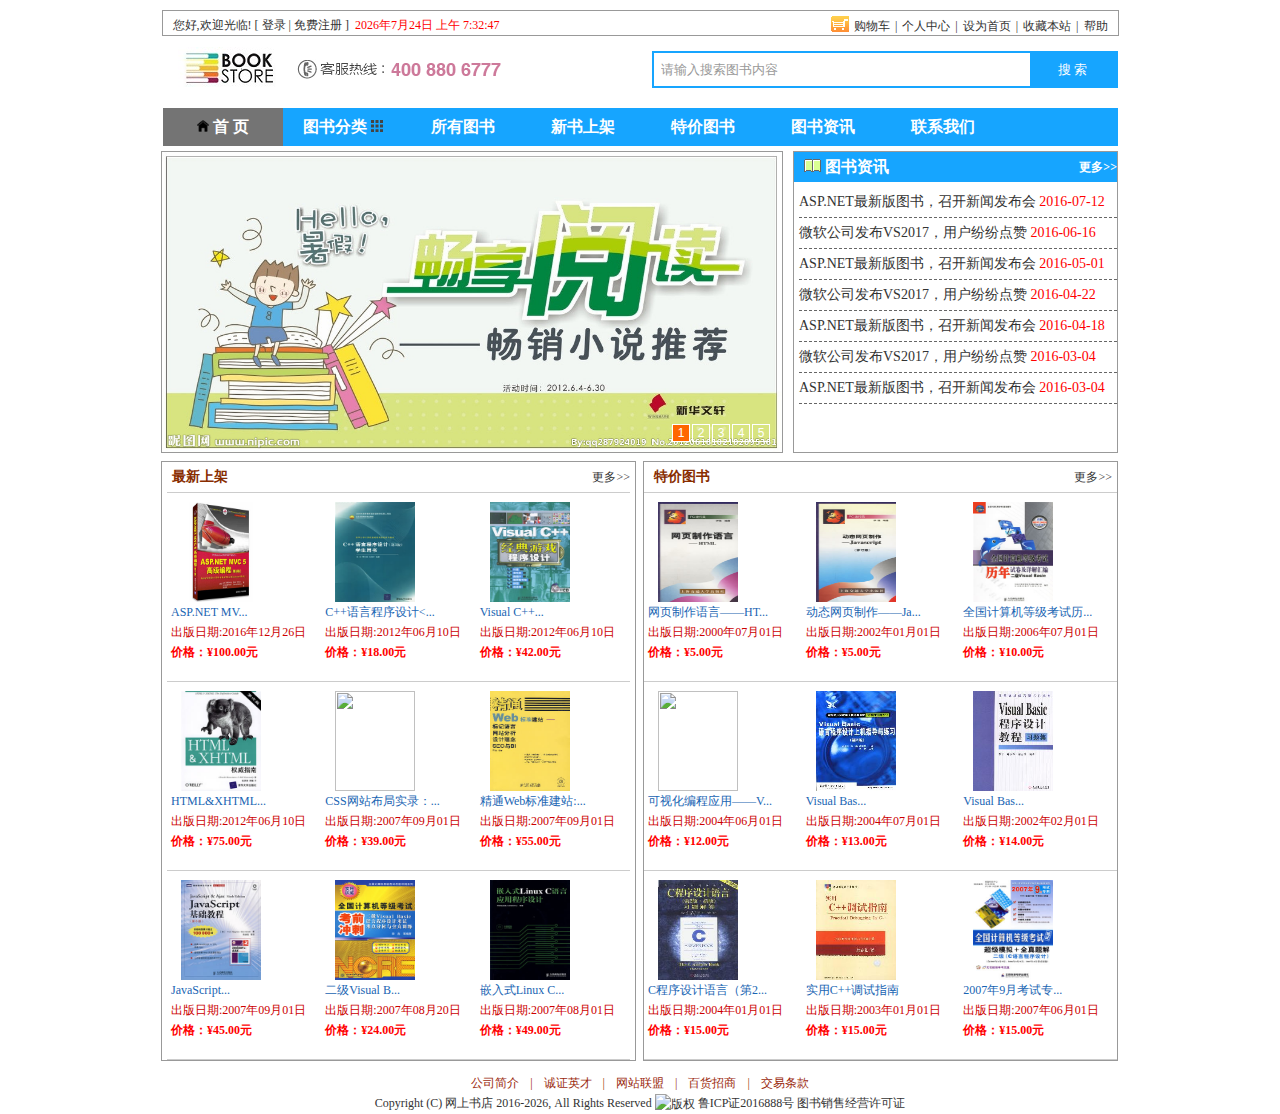
==== Web/WebPages/index.html @ 503fbe56 "添加项目文件。" ====
<!DOCTYPE html>
<html xmlns="http://www.w3.org/1999/xhtml">
<head><meta http-equiv="Content-Type" content="text/html; charset=utf-8" /><title>
	网上书店
</title><link href="css/global.css" rel="stylesheet" />
<link href="css/layout.css" rel="stylesheet" />
<link href="css/template.css" rel="stylesheet" />
<link href="css/focuspic.css" rel="stylesheet" />
    <script src="js/jquery-1.9.1.js"></script>
    <script src="js/public.js"></script>
    <script src="js/focus.js"></script>
</head>
<body onload="startclock();">
    <form method="post" action="./Index.html" id="form1">
<div class="aspNetHidden">
<input type="hidden" name="__VIEWSTATE" id="__VIEWSTATE" value="Rk6wDS6tFexE5WUUmpkBrmFbFBO99RoszvralTQnjENd/AnwE0eFi883uGHGoHn3DxDydM6TMC4xve4gD5dReLS0OF2QzwZqUfjLgzWxKrpeFnRUkF8J2WGseBR4htUofUn4LiPMSEnzkF5HEbQVHwUq3SxTE2staXUEyC9jH/p9XzXwBZfOnkvAY1ZOTGLrL+CI8N4vyNzqoO9TzzbWvaaQVLj0Kt53Phlis/oZcjKICPtW74YcG9XrwkmSpyhj49Dxuf9sd7jY4A3Ct6d5V/S9wr8/ms7tvgvRfgd9e4hAId1noToGC5iAgsDo3tcmcnYn2l5mcFgcOC1tqJIwr2Qy2g5U2SgujiOyeCx95pKSJ2gYUXplE1RPD5XAKxrtG/6TtoWHhRaqczg6LX+Ev3r/4EJ3r9cb+L6Q6Ulm4pVJgt+fSFjAs0ugbdUzRa3OeZCaHO8bZwZriHjmsWcgAlT4kFBMz8HSsX3JDi1pFFBc9WY9kWKO5EzPkl+EmRHYA3Xl95VlauFc8RuAhpmgYkoC9kN6kOxPXEzeotEyecjJPKMHT2UhzJueoIZnIF/phBv622s9S2lkZ0WTtHutT7EdBBRP3xKvDYNkUk/shBpWno1hBk2bD1cPECtahLX4M6TRoh7E+h4CaI7vS1ta4uIfU2n9wMHgBCQ0SO4zM3Q0hBVHqugSn/[base64]/9O4G8yFl68b62idWs6jKQoVKgkz6OL6W3boZywtTXxF8Xx8djon6IIOOSd7ULN9fivovK09OnjtgwWwjEPOt10bWVYyZgmq80PfMDciD/PjBeyH4C7peCGBicJ5WmdyUzCr0uVh6uF/KsTXRrtfIGVACdQ+kWqdf+B7eqJEyeGZf13u6ifVt+gYGv5la0y4tSlr7BBffRKhsCQ0TX+eM0ihVh99DxijqrfQ4W6fumfLlN2conmborntT3jbM1EbLqwgh1jkn/A0SU30/LY7krMok9FTBUIwY9fqkfM00R/xHXescIprr5OcqARHg9MB0Wqpw5BPRRme4YGY+DPdBSoB2AsvkQiqc3c49QQRCQrEKUANLw3G79IDGeIQRPxE/[base64]/89pKxl3Xx/qmS/Y3T6no7k+aMTZMzm/Px0dOXXFI03kNIV1YOgR58OwdPCfOeV67IS08sfgmkYRANDZJoe+IxTj4+00rU11I0UvmPjv9Bz0KJPxramwO8d85AHUJdLbYg6qmteHRXn6fY6/1uRqtxM54szMs0orZ1ucWFulAg7e2aKC06OmGKgQKqT73btAunautI273fPaphsRs0+DbjtkMBiVt9jwa0ciYRoj8iPYYe4P33pSW3pSkJphnitg6/i01iuv2Wjv53WYVjbk+RIKGNdf8dJ7AaS+aQnni1zUnGO+ik5BT6+5vDQXxhjbeNNAMDvv1dwtTS1W2NfUm1QO/vXUqpYJPdBQt2IGhZ1L3am9RADrcW331eWWvURmcqFCsmdEBetxtd9Ix3T2cyokF6VzTttswuBGa8Cswa0Ul/xEQMjFLVxDxWmBw1Q+ge81sJb9IRT7GB6BVoUWppQmF5Kb1Qg1NoBheq4D7taHh/ssttesnHORkZX97Okm41ewSK2JYHMzTEZjY4jOXTUD3ShlmZBi2Dju/uf7KUd6wwe+M07GxLVCJiSg//MZzChMdkCMdDmuxafUHRTaRVoxN6vQgbd8KmDTcQk2LS9AezsEhCO7cLCLnoHNGzZcdbrdOyfXTQaLl/f1IYJjSwvlBzoVywJqUdsHJSn53DdT//b44YNsDJMVE7AZralQSpgT60NPwGny26uWxQApqCFr3g1WQKk+QBvz1xS4t8YVeG1ae5XBOfbR88w4izj/GhVJpu6j5Uik9uNQYwWeClEERXDUNxZByKVQHGru0RMmNiJJQTg27xkoretslStL+Ik3NOYNxLWgjeeFNgN4LtN4O1lyI7fLTUhv/M5DkARySIbh6ri21l1ShE4SGCBg3f7XU/cwwziubBbAnwA7LnwDr4Wt0M7pykd4CHNJTPMCOWoAm+a22P9Af1vJ3ap2TQM6fau6CW7lAHJZgaZv5NL3gYuyWgkphEPRgBgLfaO+8x/q5y0GkcsD7/dPn3xoZHlrJzreRgM76Oc7+w15tTUngNCSxrWKxAq/7Vt3jhLmRxRMPy8k83JpjKJZZczDpt7F+m3dKmuZRVpMU/svW7NRsphvCjh9tDDrzYa3uf9sYrekB0nbsoUzOC0XABDh0YxG16pz7Hn8qJ24MJpdxpA/tvx/bNgSrZAPxUhAc8OP+Pot4vNcIfbiZcLV23DHzL4QWNYmgmfZKWZwomNXMJnvDg429blf0AXgrYn/itKnzVjOiMGFP8gjLuaTpfA/q12+12/lvzbx/+NnJiQ06fu/T3g+j9OcyJSVubbzSP/[base64]" />
</div>

        <div id="header">
            
<link href="css/global.css" rel="stylesheet" />
<link href="css/layout.css" rel="stylesheet" />
<link href="css/template.css" rel="stylesheet" />
<link href="css/focus.css" rel="stylesheet" />
<script src="js/jquery-1.9.1.js"></script>
<script src="js/public.js"></script>
<script type="text/javascript">
    function displaySubMenu(li) {
        //var subMenu = li.getElementsByTagName("ul")[0];
        var subMenu = document.getElementById("category");
        subMenu.style.display = "block";
    }
    function hideSubMenu(li) {
        //var subMenu = li.getElementsByTagName("ul")[0];
        var subMenu = document.getElementById("category");
        subMenu.style.display = "none";
    }
</script>
<div class="header_top">
    <div class="header_top_left">
        <span id="header1_lblUser" style="color:Red;"></span>
        您好,欢迎光临! [ <a href="UserLogin.html" id="header1_show" target="_parent">登录 |</a> <a href="UserRegister.html">免费注册 </a>]
                       <span>&nbsp;<label id="lblTime" style="color: red;"></label></span>
    </div>
    <div class="header_top_right">
        <ul>
            <li><a href="#" target="_self">帮助</a></li>
            <li>|</li>
            <li><a href="javascript:void(0)" onclick="SetHome(this,window.location)">收藏本站</a></li>
            <li>|</li>
            <li><a href="javascript:void(0)" onclick="shoucang(document.title,window.location)">设为首页</a></li>
            <li>|</li>
            <li><a href="UserRoom.html" target="_blank">个人中心</a></li>
            <li>|</li>
            <li><a href="BookCar.html">购物车</a></li>
            <li>
                <img src="img/dd_header_shop.gif" alt="shopping" /></li>
        </ul>
    </div>
</div>
<div class="header_search">
    <div class="logo">
        <ul>
            <li><a href="Index.html">
                <img src="img/logo3.jpg" /></a></li>
            <li class="logo_tel">
                <img src="img/bg_01.gif" /></li>
        </ul>
    </div>
    <div class="search">
        <div class="search_area">
            <input type="submit" name="header1$btnSearch" value="搜 索" id="header1_btnSearch" class="btn_search" />
            <div class="search_select">
                <span class="icon-search"></span>
            </div>
            <input name="header1$txtKeyword" type="text" id="header1_txtKeyword" value="请输入搜索图书内容" data-default="请输入搜索图书内容" onblur="checkInputBlur($(this))" onfocus="checkInputFocus($(this))" class="search_input" />
        </div>
    </div>
</div>
<div id="nav" class="nav">
    
    <div class='nav_main'>
        <ul id="navigation">
            <li><a href="Index.html" class="current"><img  src="img/home142.png" style=" width:auto; height:12px"/> 首 页</a></li>
            <li onmouseover="displaySubMenu()" onmouseout="hideSubMenu()">
               <a>图书分类 <img  src="img/thumbnails.png" style=" width:auto; height:12px"/></a> 
                <ul id="category">
                    <table id="header1_dlCate" cellspacing="0" style="border-collapse:collapse;">
	<tr>
		<td>
                            <div class="book_cate">
                                <li><a href='CategoryList.html?categoryId=1'>
                                    C#高级编程1</a></li>
                            </div>
                        </td><td>
                            <div class="book_cate">
                                <li><a href='CategoryList.html?categoryId=15'>
                                    C C+</a></li>
                            </div>
                        </td><td>
                            <div class="book_cate">
                                <li><a href='CategoryList.html?categoryId=16'>
                                    VB Script</a></li>
                            </div>
                        </td>
	</tr><tr>
		<td>
                            <div class="book_cate">
                                <li><a href='CategoryList.html?categoryId=17'>
                                    计算机等级考试1</a></li>
                            </div>
                        </td><td>
                            <div class="book_cate">
                                <li><a href='CategoryList.html?categoryId=20'>
                                    计算机理论</a></li>
                            </div>
                        </td><td>
                            <div class="book_cate">
                                <li><a href='CategoryList.html?categoryId=21'>
                                    Java </a></li>
                            </div>
                        </td>
	</tr><tr>
		<td>
                            <div class="book_cate">
                                <li><a href='CategoryList.html?categoryId=22'>
                                    HTML XML</a></li>
                            </div>
                        </td><td>
                            <div class="book_cate">
                                <li><a href='CategoryList.html?categoryId=25'>
                                    .NET</a></li>
                            </div>
                        </td><td>
                            <div class="book_cate">
                                <li><a href='CategoryList.html?categoryId=27'>
                                    网站开发</a></li>
                            </div>
                        </td>
	</tr><tr>
		<td>
                            <div class="book_cate">
                                <li><a href='CategoryList.html?categoryId=29'>
                                    ASP.NET</a></li>
                            </div>
                        </td><td>
                            <div class="book_cate">
                                <li><a href='CategoryList.html?categoryId=31'>
                                    JSP</a></li>
                            </div>
                        </td><td>
                            <div class="book_cate">
                                <li><a href='CategoryList.html?categoryId=38'>
                                    电子商务</a></li>
                            </div>
                        </td>
	</tr>
</table>
                </ul>

            </li>
            <li> <a href="BookList.html">所有图书</a></li>
            <li><a href="BookList.html?type=1">新书上架</a></li>
            <li><a href="BookList.html?type=2">特价图书</a></li>
            <li><a href="#">图书资讯</a></li>
            <li><a href="#">联系我们</a></li>
        </ul>
        <span class='icon_hot'></span>
    </div>
</div>

        </div>
        <!--网站中间内容开始-->
        <div id="main">
            <div class="main_first">
                <!--左侧菜单开始-->
                
                <!--滚动图片开始-->
                
                <div id="box">
                    <ul id="list">
                        <li><a href="#">
                            <img style="width: 620px; height: 300px" src="img/book1.jpg" /></a></li>
                        <li><a href="#">
                            <img style="width: 620px; height: 300px" src="img/book2.jpeg" /></a></li>
                        <li><a href="#">
                            <img style="width: 620px; height: 300px" src="img/book3.jpg" /></a></li>
                        <li><a href="#">
                            <img style="width: 620px; height: 300px" src="img/book4.jpg" /></a></li>
                        <li><a href="#">
                            <img style="width: 620px; height: 300px" src="img/book5.jpg" /></a></li>
                    </ul>
                    <ul id="num">
                        <li class="active">1</li>
                        <li>2</li>
                        <li>3</li>
                        <li>4</li>
                        <li>5</li>
                    </ul>
                </div>
                <!--右侧新闻开始-->
                <div id="silder">
                    <div class="news_list">
                        <div class="news_list_bg">
                            <img src="img/dd_book_cate_icon.gif" alt="新闻" />
                            图书资讯
                            <a href="#" style="float: right; font-size: 12px; color: white">更多>></a>
                        </div>
                        <div class="new_content">
                            <ul>
                                <li><a href="#">ASP.NET最新版图书，召开新闻发布会</a> <span>2016-07-12</span></li>
                                <li><a href="#">微软公司发布VS2017，用户纷纷点赞</a> <span>2016-06-16</span></li>
                                <li><a href="#">ASP.NET最新版图书，召开新闻发布会</a> <span>2016-05-01</span></li>
                                <li><a href="#">微软公司发布VS2017，用户纷纷点赞</a> <span>2016-04-22</span></li>
                                <li><a href="#">ASP.NET最新版图书，召开新闻发布会</a> <span>2016-04-18</span></li>
                                <li><a href="#">微软公司发布VS2017，用户纷纷点赞</a> <span>2016-03-04</span></li>
                                <li><a href="#">ASP.NET最新版图书，召开新闻发布会</a> <span>2016-03-04</span></li>
                            </ul>
                        </div>
                    </div>
                </div>
            </div>
            <div class="main_second">
                <div class="main_second_left">
                    <div class="book_sort">
                        <div class="book_new">
                            <div class="book_left">最新上架</div>
                            <div class="book_right"><a href="BookList.html?type=1">更多>></a></div>
                        </div>

                        <div class="book_class">
                            <table id="dlNewsBook" cellspacing="0" cellpadding="4" align="Center" rules="rows" style="color:Black;background-color:White;border-color:#CCCCCC;border-width:1px;border-style:None;border-collapse:collapse;">
	<tr>
		<td>
                                    <dl id="bookNew">
                                        <dt>
                                            <img style="width: 80px; height: 100px" src='img/BookCovers/20161212461.jpg' alt="" />
                                        </dt>
                                        <dd>
                                            <a href='BookDetails.html?bookId=6091'> <span class="book_title">ASP.NET MV...</span></a>
                                            <br />
                                            <span class="book_publish">出版日期:2016年12月26日</span><br /><span style="color: red; font-weight: bold">价格：¥100.00元</span>
                                        </dd>
                                    </dl>
                                    </div>
                                </td><td>
                                    <dl id="bookNew">
                                        <dt>
                                            <img style="width: 80px; height: 100px" src='img/BookCovers/9787302085751.jpg' alt="" />
                                        </dt>
                                        <dd>
                                            <a href='BookDetails.html?bookId=5019'> <span class="book_title">C++语言程序设计<...</span></a>
                                            <br />
                                            <span class="book_publish">出版日期:2012年06月10日</span><br /><span style="color: red; font-weight: bold">价格：¥18.00元</span>
                                        </dd>
                                    </dl>
                                    </div>
                                </td><td>
                                    <dl id="bookNew">
                                        <dt>
                                            <img style="width: 80px; height: 100px" src='img//BookCovers/9787115137531.jpg' alt="" />
                                        </dt>
                                        <dd>
                                            <a href='BookDetails.html?bookId=5020'> <span class="book_title">Visual C++...</span></a>
                                            <br />
                                            <span class="book_publish">出版日期:2012年06月10日</span><br /><span style="color: red; font-weight: bold">价格：¥42.00元</span>
                                        </dd>
                                    </dl>
                                    </div>
                                </td>
	</tr><tr>
		<td>
                                    <dl id="bookNew">
                                        <dt>
                                            <img style="width: 80px; height: 100px" src='img//BookCovers/9787302146933.jpg' alt="" />
                                        </dt>
                                        <dd>
                                            <a href='BookDetails.html?bookId=5493'> <span class="book_title">HTML&XHTML...</span></a>
                                            <br />
                                            <span class="book_publish">出版日期:2012年06月10日</span><br /><span style="color: red; font-weight: bold">价格：¥75.00元</span>
                                        </dd>
                                    </dl>
                                    </div>
                                </td><td>
                                    <dl id="bookNew">
                                        <dt>
                                            <img style="width: 80px; height: 100px" src='../Images/BookCovers/9787030193421.jpg' alt="" />
                                        </dt>
                                        <dd>
                                            <a href='BookDetails.html?bookId=5253'> <span class="book_title">CSS网站布局实录：...</span></a>
                                            <br />
                                            <span class="book_publish">出版日期:2007年09月01日</span><br /><span style="color: red; font-weight: bold">价格：¥39.00元</span>
                                        </dd>
                                    </dl>
                                    </div>
                                </td><td>
                                    <dl id="bookNew">
                                        <dt>
                                            <img style="width: 80px; height: 100px" src='img//BookCovers/9787115165367.jpg' alt="" />
                                        </dt>
                                        <dd>
                                            <a href='BookDetails.html?bookId=5279'> <span class="book_title">精通Web标准建站:...</span></a>
                                            <br />
                                            <span class="book_publish">出版日期:2007年09月01日</span><br /><span style="color: red; font-weight: bold">价格：¥55.00元</span>
                                        </dd>
                                    </dl>
                                    </div>
                                </td>
	</tr><tr>
		<td>
                                    <dl id="bookNew">
                                        <dt>
                                            <img style="width: 80px; height: 100px" src='img/BookCovers/9787115163592.jpg' alt="" />
                                        </dt>
                                        <dd>
                                            <a href='BookDetails.html?bookId=5860'> <span class="book_title">JavaScript...</span></a>
                                            <br />
                                            <span class="book_publish">出版日期:2007年09月01日</span><br /><span style="color: red; font-weight: bold">价格：¥45.00元</span>
                                        </dd>
                                    </dl>
                                    </div>
                                </td><td>
                                    <dl id="bookNew">
                                        <dt>
                                            <img style="width: 80px; height: 100px" src='img/BookCovers/9787508448176.jpg' alt="" />
                                        </dt>
                                        <dd>
                                            <a href='BookDetails.html?bookId=6073'> <span class="book_title">二级Visual B...</span></a>
                                            <br />
                                            <span class="book_publish">出版日期:2007年08月20日</span><br /><span style="color: red; font-weight: bold">价格：¥24.00元</span>
                                        </dd>
                                    </dl>
                                    </div>
                                </td><td>
                                    <dl id="bookNew">
                                        <dt>
                                            <img style="width: 80px; height: 100px" src='img/BookCovers/9787115162304.jpg' alt="" />
                                        </dt>
                                        <dd>
                                            <a href='BookDetails.html?bookId=5041'> <span class="book_title">嵌入式Linux C...</span></a>
                                            <br />
                                            <span class="book_publish">出版日期:2007年08月01日</span><br /><span style="color: red; font-weight: bold">价格：¥49.00元</span>
                                        </dd>
                                    </dl>
                                    </div>
                                </td>
	</tr>
</table>
                        </div>
                    </div>
                </div>
                <div class="main_second_right">
                    <div class="main_second_left">
                        <div class="book_sort">
                            <div class="book_new">
                                <div class="book_left">特价图书</div>
                                <div class="book_right"><a href="BookList.html?type=2">更多>></a></div>
                            </div>
                            <div id="bookList1">
                                <table id="dlSpecialBook" cellspacing="0" cellpadding="4" align="Center" rules="rows" style="color:Black;background-color:White;border-color:#CCCCCC;border-width:1px;border-style:None;border-collapse:collapse;">
	<tr>
		<td>
                                        <dl id="bookNew">
                                            <dt>
                                               <img style="width: 80px; height: 100px" src='img/BookCovers/9787313024855.jpg' alt="" /></a>
                                            </dt>
                                            <dd>
                                                <a href='BookDetails.html?bookId=5514'> <span class="book_title">网页制作语言——HT...</span></a>
                                                <br />
                                                <span class="book_publish">出版日期:2000年07月01日</span><br /><span style="color: red; font-weight: bold">价格：¥5.00元</span></dd>
                                        </dl>
                                    </td><td>
                                        <dl id="bookNew">
                                            <dt>
                                               <img style="width: 80px; height: 100px" src='img/BookCovers/9787313024787.jpg' alt="" /></a>
                                            </dt>
                                            <dd>
                                                <a href='BookDetails.html?bookId=5844'> <span class="book_title">动态网页制作——Ja...</span></a>
                                                <br />
                                                <span class="book_publish">出版日期:2002年01月01日</span><br /><span style="color: red; font-weight: bold">价格：¥5.00元</span></dd>
                                        </dl>
                                    </td><td>
                                        <dl id="bookNew">
                                            <dt>
                                               <img style="width: 80px; height: 100px" src='img/BookCovers/9787115149046.jpg' alt="" /></a>
                                            </dt>
                                            <dd>
                                                <a href='BookDetails.html?bookId=6001'> <span class="book_title">全国计算机等级考试历...</span></a>
                                                <br />
                                                <span class="book_publish">出版日期:2006年07月01日</span><br /><span style="color: red; font-weight: bold">价格：¥10.00元</span></dd>
                                        </dl>
                                    </td>
	</tr><tr>
		<td>
                                        <dl id="bookNew">
                                            <dt>
                                               <img style="width: 80px; height: 100px" src='img/ookCovers/9787115121585.jpg' alt="" /></a>
                                            </dt>
                                            <dd>
                                                <a href='BookDetails.html?bookId=5985'> <span class="book_title">可视化编程应用——V...</span></a>
                                                <br />
                                                <span class="book_publish">出版日期:2004年06月01日</span><br /><span style="color: red; font-weight: bold">价格：¥12.00元</span></dd>
                                        </dl>
                                    </td><td>
                                        <dl id="bookNew">
                                            <dt>
                                               <img style="width: 80px; height: 100px" src='img/BookCovers/9787120000196.jpg' alt="" /></a>
                                            </dt>
                                            <dd>
                                                <a href='BookDetails.html?bookId=6023'> <span class="book_title">Visual Bas...</span></a>
                                                <br />
                                                <span class="book_publish">出版日期:2004年07月01日</span><br /><span style="color: red; font-weight: bold">价格：¥13.00元</span></dd>
                                        </dl>
                                    </td><td>
                                        <dl id="bookNew">
                                            <dt>
                                               <img style="width: 80px; height: 100px" src='img/BookCovers/9787111098935.jpg' alt="" /></a>
                                            </dt>
                                            <dd>
                                                <a href='BookDetails.html?bookId=5983'> <span class="book_title">Visual Bas...</span></a>
                                                <br />
                                                <span class="book_publish">出版日期:2002年02月01日</span><br /><span style="color: red; font-weight: bold">价格：¥14.00元</span></dd>
                                        </dl>
                                    </td>
	</tr><tr>
		<td>
                                        <dl id="bookNew">
                                            <dt>
                                               <img style="width: 80px; height: 100px" src='img/BookCovers/9787111129431.jpg' alt="" /></a>
                                            </dt>
                                            <dd>
                                                <a href='BookDetails.html?bookId=4959'> <span class="book_title">C程序设计语言（第2...</span></a>
                                                <br />
                                                <span class="book_publish">出版日期:2004年01月01日</span><br /><span style="color: red; font-weight: bold">价格：¥15.00元</span></dd>
                                        </dl>
                                    </td><td>
                                        <dl id="bookNew">
                                            <dt>
                                               <img style="width: 80px; height: 100px" src='img/BookCovers/9787560928906.jpg' alt="" /></a>
                                            </dt>
                                            <dd>
                                                <a href='BookDetails.html?bookId=5052'> <span class="book_title">实用C++调试指南</span></a>
                                                <br />
                                                <span class="book_publish">出版日期:2003年01月01日</span><br /><span style="color: red; font-weight: bold">价格：¥15.00元</span></dd>
                                        </dl>
                                    </td><td>
                                        <dl id="bookNew">
                                            <dt>
                                               <img style="width: 80px; height: 100px" src='img/BookCovers/9787894871596.jpg' alt="" /></a>
                                            </dt>
                                            <dd>
                                                <a href='BookDetails.html?bookId=5091'> <span class="book_title">2007年9月考试专...</span></a>
                                                <br />
                                                <span class="book_publish">出版日期:2007年06月01日</span><br /><span style="color: red; font-weight: bold">价格：¥15.00元</span></dd>
                                        </dl>
                                    </td>
	</tr>
</table>
                            </div>
                        </div>
                    </div>
                </div>
            </div>
        </div>
        <div style="clear: both; height: 20px"></div>
        <!--网站底部内容开始-->
        <div id="footer">
            
<link href="css/global.css" rel="stylesheet" />
    <link href="css/layout.css" rel="stylesheet" />
    <link href="css/template.css" rel="stylesheet" />
    <link href="css/focus.css" rel="stylesheet" />
    <script src="js/jquery-1.9.1.js"></script>
    <script src="js/public.js"></script>
<div class="footer_top"><a href="#" target="_parent" class="footer_dull_red">公司简介</a> | <a href="#" target="_parent" class="footer_dull_red">诚证英才</a> | <a href="#" target="_parent" class="footer_dull_red">网站联盟</a> | <a href="#" target="_parent" class="footer_dull_red">百货招商</a> | <a href="#" target="_parent" class="footer_dull_red">交易条款</a></div>
<div class="footer_end">
    Copyright (C) <a href="#" target="_blank">网上书店</a> 2016-2026, All Rights Reserved 
                <img src="#" alt="版权" style="vertical-align: middle;" />
    鲁ICP证2016888号 图书销售经营许可证
</div>

        </div>
    
<div class="aspNetHidden">

	<input type="hidden" name="__VIEWSTATEGENERATOR" id="__VIEWSTATEGENERATOR" value="3885C23E" />
	<input type="hidden" name="__EVENTVALIDATION" id="__EVENTVALIDATION" value="xjLtRfi/R91StKrsCo1TTJwNX78H3MVRq9TDpCXUXVfcxw6rg+zIaOJKnqifM0aWKURSzgvCs0rO2foy98ZlXbDOuVj3ZDwT/6F6GFzbhhcWm5AUPo0+TCmI/V/9/rSh8FG8vAFgMu/6NEZnsMchTg==" />
</div></form>

<!-- Visual Studio Browser Link -->
<script type="application/json" id="__browserLink_initializationData">
    {"appName":"Firefox","requestId":"776b151488cd410fa7df3f2773ed0883"}
</script>
<script type="text/javascript" src="http://localhost:16604/684f63152dfd463dab384f72747561d2/browserLink" async="async"></script>
<!-- End Browser Link -->

</body>
</html>
---- Web/WebPages/css/global.css ----
﻿body {
    margin: 0px;
    padding: 0px;
    font-size: 12px;
    line-height: 20px;
    color: #333;
}

ul, li, ol, h1, dl, dd {
    list-style: none;
    margin: 0px;
    padding: 0px;
}

a {
    color: #333333;
    text-decoration: none;
}

    a:hover {
        color: #333333;
        text-decoration: underline;
    }
img {
border:0px;
}
.blue {
color:#1965b3;
text-decoration:none;
}
.blue:hover {
color:#1965b3;
text-decoration:underline;
}

#header, #main, #footer {
width:960px;
margin:0px auto;
clear:both;
float:none;
}
#main {
position:relative; z-index:2;
    /*top: 0px;
    left: 0px;*/
}
---- Web/WebPages/css/layout.css ----
﻿@charset "gb2312";

.main_first {
    height: 250px;
    position: relative;
    width: 960px;
    margin: 0px auto;
    clear: both;
    float: none;
}

.main_second {
    position: relative;
    width: 960px;
    margin: 0px auto;
    clear: both;
    float: none;
    top: 8px;
    left: 0px;
}

#catList, #content, #silder {
    float: left;
}

#catList {
    width: 180px;
    height: 250px;
    margin-right: 5px;
    margin-left:5px;
    margin-top: 5px;
}

#content {
    width: 540px;
    margin-right: 10px;
}

#silder {
    width: 325px;
    margin-left: 5px;
    margin-right: 0px;
    margin-top: 5px;
    height: 300px;
}

.book_sort {
    border: solid 1px #999;
    /*margin-bottom: 10px;*/
}

.book_sort_bg {
    background-color: #16a5ff;
    padding-left: 10px;
    color: #fff;
    font-size: 16px;
    height: 30px;
    font-weight: bold;
    line-height: 30px;
    width: 168px;
}

.book_sort_content {
    padding: 5px 0px 0px 5px;
    height: 220px;
}

.book_sort_allcontent {
    padding: 5px 0px 0px 5px;
    height: auto;
}

.book_cate {
    padding: 10px 0px 0px 10px;
    font-size:14px;
    font-weight: bold;
    border-bottom: dashed 1px #999;
    text-align:center;
}
.book_cate  {
    
    }

.news_list {
    border: solid 1px #999;
    margin-bottom: 10px;
}

.news_list_bg {
    background-color: #16a5ff;
    padding-left: 10px;
    color: #fff;
    font-size: 16px;
    height: 30px;
    font-weight: bold;
    line-height: 30px;
}

.new_content {
    padding: 5px 0px 0px 5px;
    font-size:14px;
    height: 265px;
}
.new_content li {
    line-height:30px;
    border-bottom: 1px dashed #666;
    }
.new_content li span {
    color:red;    
}
.main_second_left {
    float: left;
    margin-left:1px;
    margin-right:5px;
    width: 475px;
}

.main_second_right {
    float: right;
    /*margin-left:0px;*/
    margin-right:3px;
    width: 475px;
}

.book_new {
    background-image: url(../images/dd_book_bg.jpg);
    background-repeat: repeat-x;
    height: 25px;
    line-height: 30px;
    clear: both;
}

.book_left {
    margin: 0px 50px 0px 10px;
    color: #882D00;
    font-size: 14px;
    font-weight: bold;
    float: left;
}

.book_right {
    float: right;
    margin-right: 5px;
}

.book_class {
    clear: both;
    margin: 0px 5px 0px 5px;
}

#bookNew {
 height:180px;
}
#bookNew dt {
    float: left;
    width: 100px;
    margin-top: 5px;
    height:100px;
    text-align: center;
}

#bookNew dd {
    float: left;
    width: 145px;
    margin: 0px 0px 5px 0px;
}

.book_title {
    color: #1965b3;
    font-size: 12px;
    height:70px;
}

.book_publish {
    color: #C00;
}


/*网页版权部分样式开始*/
.footer_top, .footer_end {
    width: 800px;
    margin: 0px auto 0px auto;
    clear: both;
    text-align: center;
}

.footer_top {
    color: #9B2B0F;
}

.footer_dull_red, .footer_dull_red:hover {
    color: #9B2B0F;
    margin: 0px 8px 0px 8px;
}
/*网页版权部分样式结束*/

.main_left {
    clear: both;
    float: left;
    width: 180px;
    height: auto;
    margin: 5px 5px auto 5px;
}

.main_right {
    float: right;
    width: 770px;
    height: auto;
    margin-top: 5px;
}

/*----------------BookList页面----------------*/


.current_place {
    float: left;
    /*padding-left:5px;*/
    clear: both;
    height: 30px;
}

.bookList {
    border: solid 1px #999;
    float: left;
    width: 765px;
    height: auto;
}

.bookList_sort {
    background-color: #f9f9f9;
    border-bottom: 1px solid #eaeaea;
    height: 38px;
    position: relative;
    padding-left: 20px;
    margin-top: 0px;
}

    .bookList_sort ul {
        /*line-height:38px;*/
    }

    .bookList_sort li {
        float: left;
        margin-left: 5px;
        padding-left: 10px;
        line-height: 38px;
    }

.bookList_content {
    /*border: solid 1px #a1a1a1;*/
    width: 765px;
    margin-top: 5px;
    margin-bottom: 5px;
}

.bookList_paging {
    width: 765px;
    /*margin-top:5px;*/
    margin-bottom: 5px;
}

.bookList_content_left {
    width: 120px;
    text-align: center;
    float: left;
}

.bookList_content_right {
    float: right;
    width: 630px;
}

.bookList_content_bookTitle {
    border-bottom: dashed 1px #666;
}

.blue_size {
    color: #1965b3;
    font-size: 14px;
    text-decoration: none;
}

.bookList_content_bottom {
    border-bottom: 1px solid #666;
    clear: both;
    margin-bottom: 10px;
}

.bookList_content_dd dd {
    float: right;
    padding-right: 10px;
    margin-bottom: 5px;
}

/*----------------BookDetails页面----------------*/

.bookDetail_content_left {
    width: 180px;
    text-align: center;
    float: left;
}

.bookDetail_content_right {
    float: right;
    width: 570px;
    font-size: 14px;
}

/*bookDetail_content_right ul li {
line-height:35px;
}*/

#bookDetail_l1, #bookDetail_l2 {
    line-height: 35px;
}

#bookDetail_l3, #bookDetail_l4, #bookDetail_l5 {
    clear: both;
}

    #bookDetail_l3 li, #bookDetail_l4 li, #bookDetail_l5 li {
        float: left;
        /*height: 16px;*/
        line-height: 35px;
        width: 200px;
    }

        #bookDetail_l3 li:nth-child(2) {
            padding-left: 100px;
        }

        #bookDetail_l4 li:nth-child(2) {
            padding-left: 100px;
        }

        #bookDetail_l5 li:nth-child(2) {
            padding-left: 100px;
        }

#bookDetail_l6 {
    clear: both;
    float: right;
    padding-right: 20px;
}

.bookDetail_size {
    color: #1965b3;
    font-size: 14px;
    text-decoration: none;
}

.bookDetail_content_bottom {
    border-bottom: 1px solid #666;
    clear: both;
    margin-bottom: 10px;
}

.bookDetail_content_Descript_title {
    clear: both;
    float: left;
    padding-left: 5px;
    font-size: 14px;
    width: 760px;
    border-bottom: dashed 1px #666;
    overflow: hidden;
    margin-bottom: 10px;
}

.bookDetail_content_Descript_p {
    clear: both;
    padding-left: 10px;
}

/*.bookDetail_content_dd dd {
    float:right;
    padding-right:10px;
    margin-bottom:5px;
}*/

/*----------------BookCar页面----------------*/
#lbtnClear {
    text-decoration: none;
    color: red;
}

.bookCart_message {
    text-align: center;
    color: #ff8888;
    font-size: 14px;
}

.bookCart_totalprice {
    float: right;
}

.bookCart_totalCount {
    float: right;
    padding-right: 15px;
}

/*----------------BookCar页面----------------*/
.bookOrder {
    width: 765px;
    margin: 0 auto;
}

.bookOrder_content {
    width: 750px;
    margin: 15px auto;
    text-align: center;
    border-top: solid 4px #ecd5df;
    border-right: solid 4px #ecd5df;
    border-left: solid 4px #ecd5df;
}

    .bookOrder_content img {
        padding: 20px;
    }

    .bookOrder_content td {
        border-bottom: solid 4px #ecd5df;
    }
---- Web/WebPages/css/template.css ----
﻿@charset "gb2312";
.header_top, .header_middle, .header_search,.nav {
margin-left:auto;
margin-right:auto;
width:955px;
clear:both;
}
.header_top {
border:solid 1px #999;
background-image:url(../images/dd_header_bg.gif);
background-repeat:repeat-x;
height:24px;
margin-top:10px;
}
.header_top_left {
float:left;
width:460px;
padding-left:10px;
line-height:28px;
}
.header_top_right {
float:right;
padding-right:10px;
width:400px;
text-align:right;
}
.header_top_right li {
    float:right;
    margin-left:5px;
    margin-top:5px;
}
.logo {
    float:left;
    width:450px;
    margin-top:8px;
    padding-left:10px;
}
.logo li{
    float:left; 
    margin-left:5px;
    /*margin-top:8px;*/   
}
.logo li:nth-child(2) {
    margin-left:5px;
    margin-top:12px;
    }

.search {
    width:466px;
    float:right;
    margin-top:12px;
    margin-bottom:20px;
    padding-right:0px;
}
.search_area{height:33px; line-height:33px; border:2px solid #16a5ff; font-size:15px}
.search_input{height:31px; width:303px; margin-left:5px; border:0; font-family:"微软雅黑"; outline:0; line-height:31px; float:left; color:#999; *height:30px}
.btn_search{background-color:#16a5ff; border:0; color:#FFF; width:86px; height:33px; vertical-align:top; font-family:"微软雅黑"; float:right; outline:0; cursor:pointer}

.nav {
background-color:#16a5ff;
height:38px;
line-height:38px;
padding-left:0px;
}

#nav .nav_main{width:960px; margin:0 auto; position:relative;z-index:3;}

#navigation, #navigation li ul {list-style-type:none;}
#navigation li a {width:120px; height:100%; display:block; font-size:16px; font-weight:bold; color:#FFF; text-align:center; float:left; transition:background-color .2s linear 0s;}
#navigation li a.current,#navigation li a:hover {background-color:#747474; text-decoration:none;padding-left:0px;}
#navigation li ul li a:hover { 
color:#fff; 
background:#6b839c; 
} 
#navigation li ul { 
display:none; 
position:absolute; 
top:38px; 
left:120px; 
margin-top:1px; 
width:auto; 
border: solid 1px #999;
background:#FFF; 
}
#navigation li ul li a {
  color:gray;
  font-size:14px;
 font-style:initial;
    }

#nav .icon_hot {background:url("../images/hot.png") no-repeat scroll 0 0; width:21px; height:12px; display:inline-block; position:absolute; left:530px; top:-3px}
/*#nav .nav_main a{width:120px; height:100%; display:block; font-size:16px; font-weight:bold; color:#FFF; text-align:center; float:left; transition:background-color .2s linear 0s}
#nav .nav_main a.current,#nav .nav_main a:hover{background-color:#747474; text-decoration:none;padding-left:0px}
#nav .icon_hot {background:url("../images/hot.png") no-repeat scroll 0 0; width:21px; height:12px; display:inline-block; position:absolute; left:530px; top:-3px}*/
---- Web/WebPages/css/focuspic.css ----
/** {margin:0px; padding:0px; list-style: none;}*/
#box {width:620px; height:300px; background:#fff; margin-right: 5px; margin-left:1px; margin-top: 5px; border:solid 1px #999; float: left; position: relative; overflow: hidden;z-index:5000;}
#list {position:absolute; left:0; top:0;}
#list li {width:620px; height:300px; cursor: pointer;}
#num {position: absolute; right:10px; bottom:10px;}
#num li {width:16px; height:16px; float:left; margin-right:2px; color:#fff; cursor: pointer; font-size: 12px; font-family:'Arial'; line-height:16px; text-align: center; border:1px solid #fff;}
.active {background:#ff6600;}
/*span {display: block; width:auto; text-align:center; color:red; font-size: 14px; font-family:'Arial';}*/
/*#foot_bm a,p,p a{font-size:12px;color:#666;}*/
---- Web/WebPages/css/global.css ----
﻿body {
    margin: 0px;
    padding: 0px;
    font-size: 12px;
    line-height: 20px;
    color: #333;
}

ul, li, ol, h1, dl, dd {
    list-style: none;
    margin: 0px;
    padding: 0px;
}

a {
    color: #333333;
    text-decoration: none;
}

    a:hover {
        color: #333333;
        text-decoration: underline;
    }
img {
border:0px;
}
.blue {
color:#1965b3;
text-decoration:none;
}
.blue:hover {
color:#1965b3;
text-decoration:underline;
}

#header, #main, #footer {
width:960px;
margin:0px auto;
clear:both;
float:none;
}
#main {
position:relative; z-index:2;
    /*top: 0px;
    left: 0px;*/
}
---- Web/WebPages/css/layout.css ----
﻿@charset "gb2312";

.main_first {
    height: 250px;
    position: relative;
    width: 960px;
    margin: 0px auto;
    clear: both;
    float: none;
}

.main_second {
    position: relative;
    width: 960px;
    margin: 0px auto;
    clear: both;
    float: none;
    top: 8px;
    left: 0px;
}

#catList, #content, #silder {
    float: left;
}

#catList {
    width: 180px;
    height: 250px;
    margin-right: 5px;
    margin-left:5px;
    margin-top: 5px;
}

#content {
    width: 540px;
    margin-right: 10px;
}

#silder {
    width: 325px;
    margin-left: 5px;
    margin-right: 0px;
    margin-top: 5px;
    height: 300px;
}

.book_sort {
    border: solid 1px #999;
    /*margin-bottom: 10px;*/
}

.book_sort_bg {
    background-color: #16a5ff;
    padding-left: 10px;
    color: #fff;
    font-size: 16px;
    height: 30px;
    font-weight: bold;
    line-height: 30px;
    width: 168px;
}

.book_sort_content {
    padding: 5px 0px 0px 5px;
    height: 220px;
}

.book_sort_allcontent {
    padding: 5px 0px 0px 5px;
    height: auto;
}

.book_cate {
    padding: 10px 0px 0px 10px;
    font-size:14px;
    font-weight: bold;
    border-bottom: dashed 1px #999;
    text-align:center;
}
.book_cate  {
    
    }

.news_list {
    border: solid 1px #999;
    margin-bottom: 10px;
}

.news_list_bg {
    background-color: #16a5ff;
    padding-left: 10px;
    color: #fff;
    font-size: 16px;
    height: 30px;
    font-weight: bold;
    line-height: 30px;
}

.new_content {
    padding: 5px 0px 0px 5px;
    font-size:14px;
    height: 265px;
}
.new_content li {
    line-height:30px;
    border-bottom: 1px dashed #666;
    }
.new_content li span {
    color:red;    
}
.main_second_left {
    float: left;
    margin-left:1px;
    margin-right:5px;
    width: 475px;
}

.main_second_right {
    float: right;
    /*margin-left:0px;*/
    margin-right:3px;
    width: 475px;
}

.book_new {
    background-image: url(../images/dd_book_bg.jpg);
    background-repeat: repeat-x;
    height: 25px;
    line-height: 30px;
    clear: both;
}

.book_left {
    margin: 0px 50px 0px 10px;
    color: #882D00;
    font-size: 14px;
    font-weight: bold;
    float: left;
}

.book_right {
    float: right;
    margin-right: 5px;
}

.book_class {
    clear: both;
    margin: 0px 5px 0px 5px;
}

#bookNew {
 height:180px;
}
#bookNew dt {
    float: left;
    width: 100px;
    margin-top: 5px;
    height:100px;
    text-align: center;
}

#bookNew dd {
    float: left;
    width: 145px;
    margin: 0px 0px 5px 0px;
}

.book_title {
    color: #1965b3;
    font-size: 12px;
    height:70px;
}

.book_publish {
    color: #C00;
}


/*网页版权部分样式开始*/
.footer_top, .footer_end {
    width: 800px;
    margin: 0px auto 0px auto;
    clear: both;
    text-align: center;
}

.footer_top {
    color: #9B2B0F;
}

.footer_dull_red, .footer_dull_red:hover {
    color: #9B2B0F;
    margin: 0px 8px 0px 8px;
}
/*网页版权部分样式结束*/

.main_left {
    clear: both;
    float: left;
    width: 180px;
    height: auto;
    margin: 5px 5px auto 5px;
}

.main_right {
    float: right;
    width: 770px;
    height: auto;
    margin-top: 5px;
}

/*----------------BookList页面----------------*/


.current_place {
    float: left;
    /*padding-left:5px;*/
    clear: both;
    height: 30px;
}

.bookList {
    border: solid 1px #999;
    float: left;
    width: 765px;
    height: auto;
}

.bookList_sort {
    background-color: #f9f9f9;
    border-bottom: 1px solid #eaeaea;
    height: 38px;
    position: relative;
    padding-left: 20px;
    margin-top: 0px;
}

    .bookList_sort ul {
        /*line-height:38px;*/
    }

    .bookList_sort li {
        float: left;
        margin-left: 5px;
        padding-left: 10px;
        line-height: 38px;
    }

.bookList_content {
    /*border: solid 1px #a1a1a1;*/
    width: 765px;
    margin-top: 5px;
    margin-bottom: 5px;
}

.bookList_paging {
    width: 765px;
    /*margin-top:5px;*/
    margin-bottom: 5px;
}

.bookList_content_left {
    width: 120px;
    text-align: center;
    float: left;
}

.bookList_content_right {
    float: right;
    width: 630px;
}

.bookList_content_bookTitle {
    border-bottom: dashed 1px #666;
}

.blue_size {
    color: #1965b3;
    font-size: 14px;
    text-decoration: none;
}

.bookList_content_bottom {
    border-bottom: 1px solid #666;
    clear: both;
    margin-bottom: 10px;
}

.bookList_content_dd dd {
    float: right;
    padding-right: 10px;
    margin-bottom: 5px;
}

/*----------------BookDetails页面----------------*/

.bookDetail_content_left {
    width: 180px;
    text-align: center;
    float: left;
}

.bookDetail_content_right {
    float: right;
    width: 570px;
    font-size: 14px;
}

/*bookDetail_content_right ul li {
line-height:35px;
}*/

#bookDetail_l1, #bookDetail_l2 {
    line-height: 35px;
}

#bookDetail_l3, #bookDetail_l4, #bookDetail_l5 {
    clear: both;
}

    #bookDetail_l3 li, #bookDetail_l4 li, #bookDetail_l5 li {
        float: left;
        /*height: 16px;*/
        line-height: 35px;
        width: 200px;
    }

        #bookDetail_l3 li:nth-child(2) {
            padding-left: 100px;
        }

        #bookDetail_l4 li:nth-child(2) {
            padding-left: 100px;
        }

        #bookDetail_l5 li:nth-child(2) {
            padding-left: 100px;
        }

#bookDetail_l6 {
    clear: both;
    float: right;
    padding-right: 20px;
}

.bookDetail_size {
    color: #1965b3;
    font-size: 14px;
    text-decoration: none;
}

.bookDetail_content_bottom {
    border-bottom: 1px solid #666;
    clear: both;
    margin-bottom: 10px;
}

.bookDetail_content_Descript_title {
    clear: both;
    float: left;
    padding-left: 5px;
    font-size: 14px;
    width: 760px;
    border-bottom: dashed 1px #666;
    overflow: hidden;
    margin-bottom: 10px;
}

.bookDetail_content_Descript_p {
    clear: both;
    padding-left: 10px;
}

/*.bookDetail_content_dd dd {
    float:right;
    padding-right:10px;
    margin-bottom:5px;
}*/

/*----------------BookCar页面----------------*/
#lbtnClear {
    text-decoration: none;
    color: red;
}

.bookCart_message {
    text-align: center;
    color: #ff8888;
    font-size: 14px;
}

.bookCart_totalprice {
    float: right;
}

.bookCart_totalCount {
    float: right;
    padding-right: 15px;
}

/*----------------BookCar页面----------------*/
.bookOrder {
    width: 765px;
    margin: 0 auto;
}

.bookOrder_content {
    width: 750px;
    margin: 15px auto;
    text-align: center;
    border-top: solid 4px #ecd5df;
    border-right: solid 4px #ecd5df;
    border-left: solid 4px #ecd5df;
}

    .bookOrder_content img {
        padding: 20px;
    }

    .bookOrder_content td {
        border-bottom: solid 4px #ecd5df;
    }
---- Web/WebPages/css/template.css ----
﻿@charset "gb2312";
.header_top, .header_middle, .header_search,.nav {
margin-left:auto;
margin-right:auto;
width:955px;
clear:both;
}
.header_top {
border:solid 1px #999;
background-image:url(../images/dd_header_bg.gif);
background-repeat:repeat-x;
height:24px;
margin-top:10px;
}
.header_top_left {
float:left;
width:460px;
padding-left:10px;
line-height:28px;
}
.header_top_right {
float:right;
padding-right:10px;
width:400px;
text-align:right;
}
.header_top_right li {
    float:right;
    margin-left:5px;
    margin-top:5px;
}
.logo {
    float:left;
    width:450px;
    margin-top:8px;
    padding-left:10px;
}
.logo li{
    float:left; 
    margin-left:5px;
    /*margin-top:8px;*/   
}
.logo li:nth-child(2) {
    margin-left:5px;
    margin-top:12px;
    }

.search {
    width:466px;
    float:right;
    margin-top:12px;
    margin-bottom:20px;
    padding-right:0px;
}
.search_area{height:33px; line-height:33px; border:2px solid #16a5ff; font-size:15px}
.search_input{height:31px; width:303px; margin-left:5px; border:0; font-family:"微软雅黑"; outline:0; line-height:31px; float:left; color:#999; *height:30px}
.btn_search{background-color:#16a5ff; border:0; color:#FFF; width:86px; height:33px; vertical-align:top; font-family:"微软雅黑"; float:right; outline:0; cursor:pointer}

.nav {
background-color:#16a5ff;
height:38px;
line-height:38px;
padding-left:0px;
}

#nav .nav_main{width:960px; margin:0 auto; position:relative;z-index:3;}

#navigation, #navigation li ul {list-style-type:none;}
#navigation li a {width:120px; height:100%; display:block; font-size:16px; font-weight:bold; color:#FFF; text-align:center; float:left; transition:background-color .2s linear 0s;}
#navigation li a.current,#navigation li a:hover {background-color:#747474; text-decoration:none;padding-left:0px;}
#navigation li ul li a:hover { 
color:#fff; 
background:#6b839c; 
} 
#navigation li ul { 
display:none; 
position:absolute; 
top:38px; 
left:120px; 
margin-top:1px; 
width:auto; 
border: solid 1px #999;
background:#FFF; 
}
#navigation li ul li a {
  color:gray;
  font-size:14px;
 font-style:initial;
    }

#nav .icon_hot {background:url("../images/hot.png") no-repeat scroll 0 0; width:21px; height:12px; display:inline-block; position:absolute; left:530px; top:-3px}
/*#nav .nav_main a{width:120px; height:100%; display:block; font-size:16px; font-weight:bold; color:#FFF; text-align:center; float:left; transition:background-color .2s linear 0s}
#nav .nav_main a.current,#nav .nav_main a:hover{background-color:#747474; text-decoration:none;padding-left:0px}
#nav .icon_hot {background:url("../images/hot.png") no-repeat scroll 0 0; width:21px; height:12px; display:inline-block; position:absolute; left:530px; top:-3px}*/
---- Web/WebPages/css/focus.css ----
﻿#frame {
    position: relative;
    width: 540px;
    height: 250px;
    overflow: hidden;
    border-radius: 5px;
    margin-top: 5px;
    float: left;
    margin-bottom:10px;
}
/*#dis{position:absolute;left:-50px;top:-10px;opacity:.5}
#dis li{display:inline-block;width:200px;height:20px;margin:0 50px;float:left;text-align:center;color:#fff;border-radius:10px;background:#000}*/
#photos img {
    float: left;
    width: 540px;
    height: 250px;
}

#photos {
    position: relative;
    z-index: 9;
    width: calc(540px * 4);
}

.play {
    animation: ma 5s ease-out infinite alternate;
}

@keyframes ma {
    0%,25% {
        margin-left: 0px;
    }

    30%,50% {
        margin-left: -540px;
    }

    55%,75% {
        margin-left: -1080px;
    }

    80%,100% {
        margin-left: -1620px;
    }
}
---- Web/WebPages/css/global.css ----
﻿body {
    margin: 0px;
    padding: 0px;
    font-size: 12px;
    line-height: 20px;
    color: #333;
}

ul, li, ol, h1, dl, dd {
    list-style: none;
    margin: 0px;
    padding: 0px;
}

a {
    color: #333333;
    text-decoration: none;
}

    a:hover {
        color: #333333;
        text-decoration: underline;
    }
img {
border:0px;
}
.blue {
color:#1965b3;
text-decoration:none;
}
.blue:hover {
color:#1965b3;
text-decoration:underline;
}

#header, #main, #footer {
width:960px;
margin:0px auto;
clear:both;
float:none;
}
#main {
position:relative; z-index:2;
    /*top: 0px;
    left: 0px;*/
}
---- Web/WebPages/css/layout.css ----
﻿@charset "gb2312";

.main_first {
    height: 250px;
    position: relative;
    width: 960px;
    margin: 0px auto;
    clear: both;
    float: none;
}

.main_second {
    position: relative;
    width: 960px;
    margin: 0px auto;
    clear: both;
    float: none;
    top: 8px;
    left: 0px;
}

#catList, #content, #silder {
    float: left;
}

#catList {
    width: 180px;
    height: 250px;
    margin-right: 5px;
    margin-left:5px;
    margin-top: 5px;
}

#content {
    width: 540px;
    margin-right: 10px;
}

#silder {
    width: 325px;
    margin-left: 5px;
    margin-right: 0px;
    margin-top: 5px;
    height: 300px;
}

.book_sort {
    border: solid 1px #999;
    /*margin-bottom: 10px;*/
}

.book_sort_bg {
    background-color: #16a5ff;
    padding-left: 10px;
    color: #fff;
    font-size: 16px;
    height: 30px;
    font-weight: bold;
    line-height: 30px;
    width: 168px;
}

.book_sort_content {
    padding: 5px 0px 0px 5px;
    height: 220px;
}

.book_sort_allcontent {
    padding: 5px 0px 0px 5px;
    height: auto;
}

.book_cate {
    padding: 10px 0px 0px 10px;
    font-size:14px;
    font-weight: bold;
    border-bottom: dashed 1px #999;
    text-align:center;
}
.book_cate  {
    
    }

.news_list {
    border: solid 1px #999;
    margin-bottom: 10px;
}

.news_list_bg {
    background-color: #16a5ff;
    padding-left: 10px;
    color: #fff;
    font-size: 16px;
    height: 30px;
    font-weight: bold;
    line-height: 30px;
}

.new_content {
    padding: 5px 0px 0px 5px;
    font-size:14px;
    height: 265px;
}
.new_content li {
    line-height:30px;
    border-bottom: 1px dashed #666;
    }
.new_content li span {
    color:red;    
}
.main_second_left {
    float: left;
    margin-left:1px;
    margin-right:5px;
    width: 475px;
}

.main_second_right {
    float: right;
    /*margin-left:0px;*/
    margin-right:3px;
    width: 475px;
}

.book_new {
    background-image: url(../images/dd_book_bg.jpg);
    background-repeat: repeat-x;
    height: 25px;
    line-height: 30px;
    clear: both;
}

.book_left {
    margin: 0px 50px 0px 10px;
    color: #882D00;
    font-size: 14px;
    font-weight: bold;
    float: left;
}

.book_right {
    float: right;
    margin-right: 5px;
}

.book_class {
    clear: both;
    margin: 0px 5px 0px 5px;
}

#bookNew {
 height:180px;
}
#bookNew dt {
    float: left;
    width: 100px;
    margin-top: 5px;
    height:100px;
    text-align: center;
}

#bookNew dd {
    float: left;
    width: 145px;
    margin: 0px 0px 5px 0px;
}

.book_title {
    color: #1965b3;
    font-size: 12px;
    height:70px;
}

.book_publish {
    color: #C00;
}


/*网页版权部分样式开始*/
.footer_top, .footer_end {
    width: 800px;
    margin: 0px auto 0px auto;
    clear: both;
    text-align: center;
}

.footer_top {
    color: #9B2B0F;
}

.footer_dull_red, .footer_dull_red:hover {
    color: #9B2B0F;
    margin: 0px 8px 0px 8px;
}
/*网页版权部分样式结束*/

.main_left {
    clear: both;
    float: left;
    width: 180px;
    height: auto;
    margin: 5px 5px auto 5px;
}

.main_right {
    float: right;
    width: 770px;
    height: auto;
    margin-top: 5px;
}

/*----------------BookList页面----------------*/


.current_place {
    float: left;
    /*padding-left:5px;*/
    clear: both;
    height: 30px;
}

.bookList {
    border: solid 1px #999;
    float: left;
    width: 765px;
    height: auto;
}

.bookList_sort {
    background-color: #f9f9f9;
    border-bottom: 1px solid #eaeaea;
    height: 38px;
    position: relative;
    padding-left: 20px;
    margin-top: 0px;
}

    .bookList_sort ul {
        /*line-height:38px;*/
    }

    .bookList_sort li {
        float: left;
        margin-left: 5px;
        padding-left: 10px;
        line-height: 38px;
    }

.bookList_content {
    /*border: solid 1px #a1a1a1;*/
    width: 765px;
    margin-top: 5px;
    margin-bottom: 5px;
}

.bookList_paging {
    width: 765px;
    /*margin-top:5px;*/
    margin-bottom: 5px;
}

.bookList_content_left {
    width: 120px;
    text-align: center;
    float: left;
}

.bookList_content_right {
    float: right;
    width: 630px;
}

.bookList_content_bookTitle {
    border-bottom: dashed 1px #666;
}

.blue_size {
    color: #1965b3;
    font-size: 14px;
    text-decoration: none;
}

.bookList_content_bottom {
    border-bottom: 1px solid #666;
    clear: both;
    margin-bottom: 10px;
}

.bookList_content_dd dd {
    float: right;
    padding-right: 10px;
    margin-bottom: 5px;
}

/*----------------BookDetails页面----------------*/

.bookDetail_content_left {
    width: 180px;
    text-align: center;
    float: left;
}

.bookDetail_content_right {
    float: right;
    width: 570px;
    font-size: 14px;
}

/*bookDetail_content_right ul li {
line-height:35px;
}*/

#bookDetail_l1, #bookDetail_l2 {
    line-height: 35px;
}

#bookDetail_l3, #bookDetail_l4, #bookDetail_l5 {
    clear: both;
}

    #bookDetail_l3 li, #bookDetail_l4 li, #bookDetail_l5 li {
        float: left;
        /*height: 16px;*/
        line-height: 35px;
        width: 200px;
    }

        #bookDetail_l3 li:nth-child(2) {
            padding-left: 100px;
        }

        #bookDetail_l4 li:nth-child(2) {
            padding-left: 100px;
        }

        #bookDetail_l5 li:nth-child(2) {
            padding-left: 100px;
        }

#bookDetail_l6 {
    clear: both;
    float: right;
    padding-right: 20px;
}

.bookDetail_size {
    color: #1965b3;
    font-size: 14px;
    text-decoration: none;
}

.bookDetail_content_bottom {
    border-bottom: 1px solid #666;
    clear: both;
    margin-bottom: 10px;
}

.bookDetail_content_Descript_title {
    clear: both;
    float: left;
    padding-left: 5px;
    font-size: 14px;
    width: 760px;
    border-bottom: dashed 1px #666;
    overflow: hidden;
    margin-bottom: 10px;
}

.bookDetail_content_Descript_p {
    clear: both;
    padding-left: 10px;
}

/*.bookDetail_content_dd dd {
    float:right;
    padding-right:10px;
    margin-bottom:5px;
}*/

/*----------------BookCar页面----------------*/
#lbtnClear {
    text-decoration: none;
    color: red;
}

.bookCart_message {
    text-align: center;
    color: #ff8888;
    font-size: 14px;
}

.bookCart_totalprice {
    float: right;
}

.bookCart_totalCount {
    float: right;
    padding-right: 15px;
}

/*----------------BookCar页面----------------*/
.bookOrder {
    width: 765px;
    margin: 0 auto;
}

.bookOrder_content {
    width: 750px;
    margin: 15px auto;
    text-align: center;
    border-top: solid 4px #ecd5df;
    border-right: solid 4px #ecd5df;
    border-left: solid 4px #ecd5df;
}

    .bookOrder_content img {
        padding: 20px;
    }

    .bookOrder_content td {
        border-bottom: solid 4px #ecd5df;
    }
---- Web/WebPages/css/template.css ----
﻿@charset "gb2312";
.header_top, .header_middle, .header_search,.nav {
margin-left:auto;
margin-right:auto;
width:955px;
clear:both;
}
.header_top {
border:solid 1px #999;
background-image:url(../images/dd_header_bg.gif);
background-repeat:repeat-x;
height:24px;
margin-top:10px;
}
.header_top_left {
float:left;
width:460px;
padding-left:10px;
line-height:28px;
}
.header_top_right {
float:right;
padding-right:10px;
width:400px;
text-align:right;
}
.header_top_right li {
    float:right;
    margin-left:5px;
    margin-top:5px;
}
.logo {
    float:left;
    width:450px;
    margin-top:8px;
    padding-left:10px;
}
.logo li{
    float:left; 
    margin-left:5px;
    /*margin-top:8px;*/   
}
.logo li:nth-child(2) {
    margin-left:5px;
    margin-top:12px;
    }

.search {
    width:466px;
    float:right;
    margin-top:12px;
    margin-bottom:20px;
    padding-right:0px;
}
.search_area{height:33px; line-height:33px; border:2px solid #16a5ff; font-size:15px}
.search_input{height:31px; width:303px; margin-left:5px; border:0; font-family:"微软雅黑"; outline:0; line-height:31px; float:left; color:#999; *height:30px}
.btn_search{background-color:#16a5ff; border:0; color:#FFF; width:86px; height:33px; vertical-align:top; font-family:"微软雅黑"; float:right; outline:0; cursor:pointer}

.nav {
background-color:#16a5ff;
height:38px;
line-height:38px;
padding-left:0px;
}

#nav .nav_main{width:960px; margin:0 auto; position:relative;z-index:3;}

#navigation, #navigation li ul {list-style-type:none;}
#navigation li a {width:120px; height:100%; display:block; font-size:16px; font-weight:bold; color:#FFF; text-align:center; float:left; transition:background-color .2s linear 0s;}
#navigation li a.current,#navigation li a:hover {background-color:#747474; text-decoration:none;padding-left:0px;}
#navigation li ul li a:hover { 
color:#fff; 
background:#6b839c; 
} 
#navigation li ul { 
display:none; 
position:absolute; 
top:38px; 
left:120px; 
margin-top:1px; 
width:auto; 
border: solid 1px #999;
background:#FFF; 
}
#navigation li ul li a {
  color:gray;
  font-size:14px;
 font-style:initial;
    }

#nav .icon_hot {background:url("../images/hot.png") no-repeat scroll 0 0; width:21px; height:12px; display:inline-block; position:absolute; left:530px; top:-3px}
/*#nav .nav_main a{width:120px; height:100%; display:block; font-size:16px; font-weight:bold; color:#FFF; text-align:center; float:left; transition:background-color .2s linear 0s}
#nav .nav_main a.current,#nav .nav_main a:hover{background-color:#747474; text-decoration:none;padding-left:0px}
#nav .icon_hot {background:url("../images/hot.png") no-repeat scroll 0 0; width:21px; height:12px; display:inline-block; position:absolute; left:530px; top:-3px}*/
---- Web/WebPages/css/focus.css ----
﻿#frame {
    position: relative;
    width: 540px;
    height: 250px;
    overflow: hidden;
    border-radius: 5px;
    margin-top: 5px;
    float: left;
    margin-bottom:10px;
}
/*#dis{position:absolute;left:-50px;top:-10px;opacity:.5}
#dis li{display:inline-block;width:200px;height:20px;margin:0 50px;float:left;text-align:center;color:#fff;border-radius:10px;background:#000}*/
#photos img {
    float: left;
    width: 540px;
    height: 250px;
}

#photos {
    position: relative;
    z-index: 9;
    width: calc(540px * 4);
}

.play {
    animation: ma 5s ease-out infinite alternate;
}

@keyframes ma {
    0%,25% {
        margin-left: 0px;
    }

    30%,50% {
        margin-left: -540px;
    }

    55%,75% {
        margin-left: -1080px;
    }

    80%,100% {
        margin-left: -1620px;
    }
}
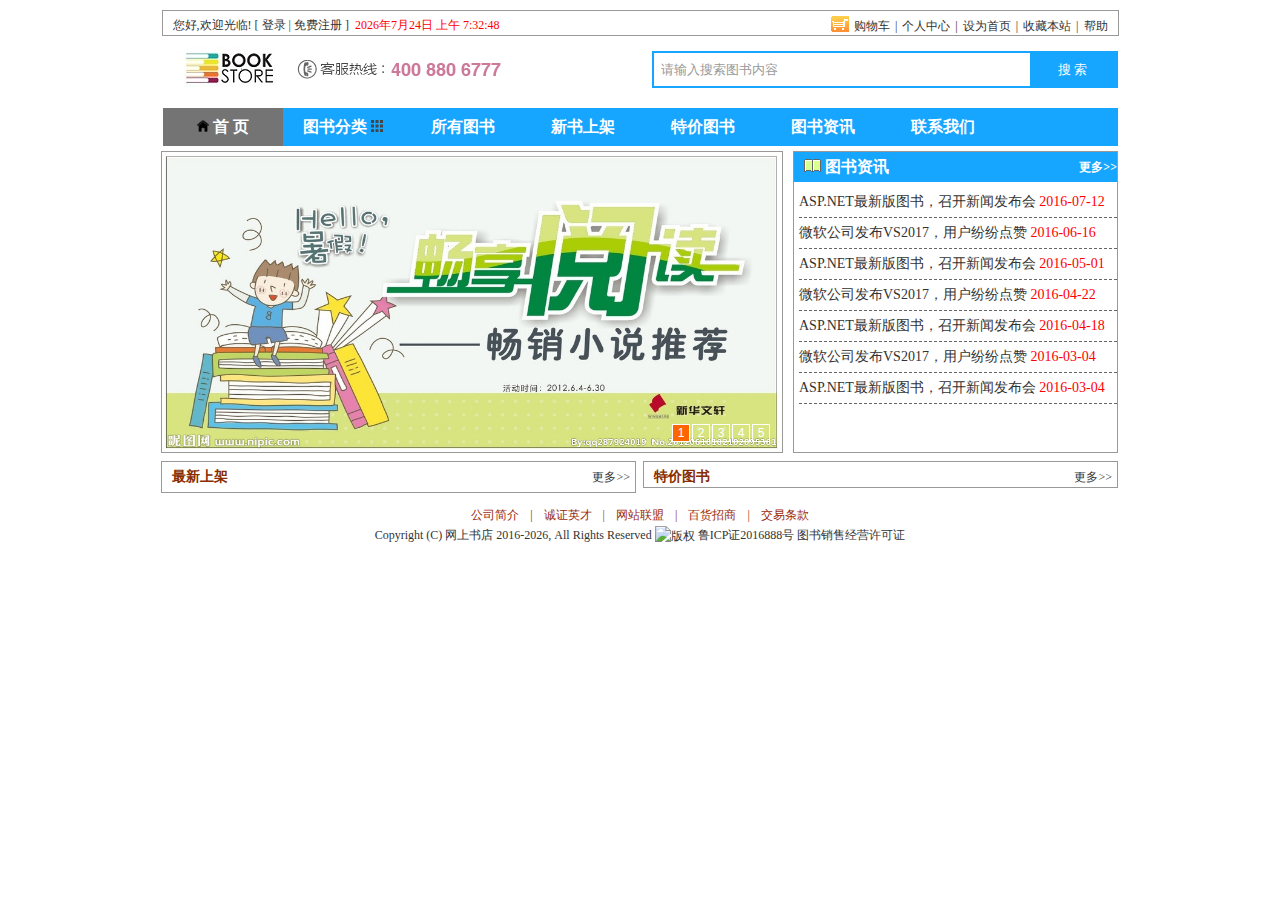
==== commit cf1c2876: "submit" ====
--- a/Web/WebPages/index.html
+++ b/Web/WebPages/index.html
@@ -1,194 +1,287 @@
-<!DOCTYPE html>
+﻿<!DOCTYPE html>
 <html xmlns="http://www.w3.org/1999/xhtml">
-<head><meta http-equiv="Content-Type" content="text/html; charset=utf-8" /><title>
-	网上书店
-</title><link href="css/global.css" rel="stylesheet" />
-<link href="css/layout.css" rel="stylesheet" />
-<link href="css/template.css" rel="stylesheet" />
-<link href="css/focuspic.css" rel="stylesheet" />
+<head>
+    <meta http-equiv="Content-Type" content="text/html; charset=utf-8" />
+    <title>
+        网上书店
+    </title>
+    <link href="css/global.css" rel="stylesheet" />
+    <link href="css/layout.css" rel="stylesheet" />
+    <link href="css/template.css" rel="stylesheet" />
+    <link href="css/focuspic.css" rel="stylesheet" />
     <script src="js/jquery-1.9.1.js"></script>
     <script src="js/public.js"></script>
     <script src="js/focus.js"></script>
+   
 </head>
 <body onload="startclock();">
     <form method="post" action="./Index.html" id="form1">
-<div class="aspNetHidden">
-<input type="hidden" name="__VIEWSTATE" id="__VIEWSTATE" value="Rk6wDS6tFexE5WUUmpkBrmFbFBO99RoszvralTQnjENd/AnwE0eFi883uGHGoHn3DxDydM6TMC4xve4gD5dReLS0OF2QzwZqUfjLgzWxKrpeFnRUkF8J2WGseBR4htUofUn4LiPMSEnzkF5HEbQVHwUq3SxTE2staXUEyC9jH/p9XzXwBZfOnkvAY1ZOTGLrL+CI8N4vyNzqoO9TzzbWvaaQVLj0Kt53Phlis/oZcjKICPtW74YcG9XrwkmSpyhj49Dxuf9sd7jY4A3Ct6d5V/S9wr8/ms7tvgvRfgd9e4hAId1noToGC5iAgsDo3tcmcnYn2l5mcFgcOC1tqJIwr2Qy2g5U2SgujiOyeCx95pKSJ2gYUXplE1RPD5XAKxrtG/6TtoWHhRaqczg6LX+Ev3r/4EJ3r9cb+L6Q6Ulm4pVJgt+fSFjAs0ugbdUzRa3OeZCaHO8bZwZriHjmsWcgAlT4kFBMz8HSsX3JDi1pFFBc9WY9kWKO5EzPkl+EmRHYA3Xl95VlauFc8RuAhpmgYkoC9kN6kOxPXEzeotEyecjJPKMHT2UhzJueoIZnIF/phBv622s9S2lkZ0WTtHutT7EdBBRP3xKvDYNkUk/shBpWno1hBk2bD1cPECtahLX4M6TRoh7E+h4CaI7vS1ta4uIfU2n9wMHgBCQ0SO4zM3Q0hBVHqugSn/[base64]/9O4G8yFl68b62idWs6jKQoVKgkz6OL6W3boZywtTXxF8Xx8djon6IIOOSd7ULN9fivovK09OnjtgwWwjEPOt10bWVYyZgmq80PfMDciD/PjBeyH4C7peCGBicJ5WmdyUzCr0uVh6uF/KsTXRrtfIGVACdQ+kWqdf+B7eqJEyeGZf13u6ifVt+gYGv5la0y4tSlr7BBffRKhsCQ0TX+eM0ihVh99DxijqrfQ4W6fumfLlN2conmborntT3jbM1EbLqwgh1jkn/A0SU30/LY7krMok9FTBUIwY9fqkfM00R/xHXescIprr5OcqARHg9MB0Wqpw5BPRRme4YGY+DPdBSoB2AsvkQiqc3c49QQRCQrEKUANLw3G79IDGeIQRPxE/[base64]/89pKxl3Xx/qmS/Y3T6no7k+aMTZMzm/Px0dOXXFI03kNIV1YOgR58OwdPCfOeV67IS08sfgmkYRANDZJoe+IxTj4+00rU11I0UvmPjv9Bz0KJPxramwO8d85AHUJdLbYg6qmteHRXn6fY6/1uRqtxM54szMs0orZ1ucWFulAg7e2aKC06OmGKgQKqT73btAunautI273fPaphsRs0+DbjtkMBiVt9jwa0ciYRoj8iPYYe4P33pSW3pSkJphnitg6/i01iuv2Wjv53WYVjbk+RIKGNdf8dJ7AaS+aQnni1zUnGO+ik5BT6+5vDQXxhjbeNNAMDvv1dwtTS1W2NfUm1QO/vXUqpYJPdBQt2IGhZ1L3am9RADrcW331eWWvURmcqFCsmdEBetxtd9Ix3T2cyokF6VzTttswuBGa8Cswa0Ul/xEQMjFLVxDxWmBw1Q+ge81sJb9IRT7GB6BVoUWppQmF5Kb1Qg1NoBheq4D7taHh/ssttesnHORkZX97Okm41ewSK2JYHMzTEZjY4jOXTUD3ShlmZBi2Dju/uf7KUd6wwe+M07GxLVCJiSg//MZzChMdkCMdDmuxafUHRTaRVoxN6vQgbd8KmDTcQk2LS9AezsEhCO7cLCLnoHNGzZcdbrdOyfXTQaLl/f1IYJjSwvlBzoVywJqUdsHJSn53DdT//b44YNsDJMVE7AZralQSpgT60NPwGny26uWxQApqCFr3g1WQKk+QBvz1xS4t8YVeG1ae5XBOfbR88w4izj/GhVJpu6j5Uik9uNQYwWeClEERXDUNxZByKVQHGru0RMmNiJJQTg27xkoretslStL+Ik3NOYNxLWgjeeFNgN4LtN4O1lyI7fLTUhv/M5DkARySIbh6ri21l1ShE4SGCBg3f7XU/cwwziubBbAnwA7LnwDr4Wt0M7pykd4CHNJTPMCOWoAm+a22P9Af1vJ3ap2TQM6fau6CW7lAHJZgaZv5NL3gYuyWgkphEPRgBgLfaO+8x/q5y0GkcsD7/dPn3xoZHlrJzreRgM76Oc7+w15tTUngNCSxrWKxAq/7Vt3jhLmRxRMPy8k83JpjKJZZczDpt7F+m3dKmuZRVpMU/svW7NRsphvCjh9tDDrzYa3uf9sYrekB0nbsoUzOC0XABDh0YxG16pz7Hn8qJ24MJpdxpA/tvx/bNgSrZAPxUhAc8OP+Pot4vNcIfbiZcLV23DHzL4QWNYmgmfZKWZwomNXMJnvDg429blf0AXgrYn/itKnzVjOiMGFP8gjLuaTpfA/q12+12/lvzbx/+NnJiQ06fu/T3g+j9OcyJSVubbzSP/[base64]" />
-</div>
+        <div class="aspNetHidden">
+            <input type="hidden" name="__VIEWSTATE" id="__VIEWSTATE" value="Rk6wDS6tFexE5WUUmpkBrmFbFBO99RoszvralTQnjENd/AnwE0eFi883uGHGoHn3DxDydM6TMC4xve4gD5dReLS0OF2QzwZqUfjLgzWxKrpeFnRUkF8J2WGseBR4htUofUn4LiPMSEnzkF5HEbQVHwUq3SxTE2staXUEyC9jH/p9XzXwBZfOnkvAY1ZOTGLrL+CI8N4vyNzqoO9TzzbWvaaQVLj0Kt53Phlis/oZcjKICPtW74YcG9XrwkmSpyhj49Dxuf9sd7jY4A3Ct6d5V/S9wr8/ms7tvgvRfgd9e4hAId1noToGC5iAgsDo3tcmcnYn2l5mcFgcOC1tqJIwr2Qy2g5U2SgujiOyeCx95pKSJ2gYUXplE1RPD5XAKxrtG/6TtoWHhRaqczg6LX+Ev3r/4EJ3r9cb+L6Q6Ulm4pVJgt+fSFjAs0ugbdUzRa3OeZCaHO8bZwZriHjmsWcgAlT4kFBMz8HSsX3JDi1pFFBc9WY9kWKO5EzPkl+EmRHYA3Xl95VlauFc8RuAhpmgYkoC9kN6kOxPXEzeotEyecjJPKMHT2UhzJueoIZnIF/phBv622s9S2lkZ0WTtHutT7EdBBRP3xKvDYNkUk/shBpWno1hBk2bD1cPECtahLX4M6TRoh7E+h4CaI7vS1ta4uIfU2n9wMHgBCQ0SO4zM3Q0hBVHqugSn/[base64]/9O4G8yFl68b62idWs6jKQoVKgkz6OL6W3boZywtTXxF8Xx8djon6IIOOSd7ULN9fivovK09OnjtgwWwjEPOt10bWVYyZgmq80PfMDciD/PjBeyH4C7peCGBicJ5WmdyUzCr0uVh6uF/KsTXRrtfIGVACdQ+kWqdf+B7eqJEyeGZf13u6ifVt+gYGv5la0y4tSlr7BBffRKhsCQ0TX+eM0ihVh99DxijqrfQ4W6fumfLlN2conmborntT3jbM1EbLqwgh1jkn/A0SU30/LY7krMok9FTBUIwY9fqkfM00R/xHXescIprr5OcqARHg9MB0Wqpw5BPRRme4YGY+DPdBSoB2AsvkQiqc3c49QQRCQrEKUANLw3G79IDGeIQRPxE/[base64]/89pKxl3Xx/qmS/Y3T6no7k+aMTZMzm/Px0dOXXFI03kNIV1YOgR58OwdPCfOeV67IS08sfgmkYRANDZJoe+IxTj4+00rU11I0UvmPjv9Bz0KJPxramwO8d85AHUJdLbYg6qmteHRXn6fY6/1uRqtxM54szMs0orZ1ucWFulAg7e2aKC06OmGKgQKqT73btAunautI273fPaphsRs0+DbjtkMBiVt9jwa0ciYRoj8iPYYe4P33pSW3pSkJphnitg6/i01iuv2Wjv53WYVjbk+RIKGNdf8dJ7AaS+aQnni1zUnGO+ik5BT6+5vDQXxhjbeNNAMDvv1dwtTS1W2NfUm1QO/vXUqpYJPdBQt2IGhZ1L3am9RADrcW331eWWvURmcqFCsmdEBetxtd9Ix3T2cyokF6VzTttswuBGa8Cswa0Ul/xEQMjFLVxDxWmBw1Q+ge81sJb9IRT7GB6BVoUWppQmF5Kb1Qg1NoBheq4D7taHh/ssttesnHORkZX97Okm41ewSK2JYHMzTEZjY4jOXTUD3ShlmZBi2Dju/uf7KUd6wwe+M07GxLVCJiSg//MZzChMdkCMdDmuxafUHRTaRVoxN6vQgbd8KmDTcQk2LS9AezsEhCO7cLCLnoHNGzZcdbrdOyfXTQaLl/f1IYJjSwvlBzoVywJqUdsHJSn53DdT//b44YNsDJMVE7AZralQSpgT60NPwGny26uWxQApqCFr3g1WQKk+QBvz1xS4t8YVeG1ae5XBOfbR88w4izj/GhVJpu6j5Uik9uNQYwWeClEERXDUNxZByKVQHGru0RMmNiJJQTg27xkoretslStL+Ik3NOYNxLWgjeeFNgN4LtN4O1lyI7fLTUhv/M5DkARySIbh6ri21l1ShE4SGCBg3f7XU/cwwziubBbAnwA7LnwDr4Wt0M7pykd4CHNJTPMCOWoAm+a22P9Af1vJ3ap2TQM6fau6CW7lAHJZgaZv5NL3gYuyWgkphEPRgBgLfaO+8x/q5y0GkcsD7/dPn3xoZHlrJzreRgM76Oc7+w15tTUngNCSxrWKxAq/7Vt3jhLmRxRMPy8k83JpjKJZZczDpt7F+m3dKmuZRVpMU/svW7NRsphvCjh9tDDrzYa3uf9sYrekB0nbsoUzOC0XABDh0YxG16pz7Hn8qJ24MJpdxpA/tvx/bNgSrZAPxUhAc8OP+Pot4vNcIfbiZcLV23DHzL4QWNYmgmfZKWZwomNXMJnvDg429blf0AXgrYn/itKnzVjOiMGFP8gjLuaTpfA/q12+12/lvzbx/+NnJiQ06fu/T3g+j9OcyJSVubbzSP/[base64]" />
+        </div>
 
         <div id="header">
-            
-<link href="css/global.css" rel="stylesheet" />
-<link href="css/layout.css" rel="stylesheet" />
-<link href="css/template.css" rel="stylesheet" />
-<link href="css/focus.css" rel="stylesheet" />
-<script src="js/jquery-1.9.1.js"></script>
-<script src="js/public.js"></script>
-<script type="text/javascript">
-    function displaySubMenu(li) {
-        //var subMenu = li.getElementsByTagName("ul")[0];
-        var subMenu = document.getElementById("category");
-        subMenu.style.display = "block";
-    }
-    function hideSubMenu(li) {
-        //var subMenu = li.getElementsByTagName("ul")[0];
-        var subMenu = document.getElementById("category");
-        subMenu.style.display = "none";
-    }
-</script>
-<div class="header_top">
-    <div class="header_top_left">
-        <span id="header1_lblUser" style="color:Red;"></span>
-        您好,欢迎光临! [ <a href="UserLogin.html" id="header1_show" target="_parent">登录 |</a> <a href="UserRegister.html">免费注册 </a>]
-                       <span>&nbsp;<label id="lblTime" style="color: red;"></label></span>
-    </div>
-    <div class="header_top_right">
-        <ul>
-            <li><a href="#" target="_self">帮助</a></li>
-            <li>|</li>
-            <li><a href="javascript:void(0)" onclick="SetHome(this,window.location)">收藏本站</a></li>
-            <li>|</li>
-            <li><a href="javascript:void(0)" onclick="shoucang(document.title,window.location)">设为首页</a></li>
-            <li>|</li>
-            <li><a href="UserRoom.html" target="_blank">个人中心</a></li>
-            <li>|</li>
-            <li><a href="BookCar.html">购物车</a></li>
-            <li>
-                <img src="img/dd_header_shop.gif" alt="shopping" /></li>
-        </ul>
-    </div>
-</div>
-<div class="header_search">
-    <div class="logo">
-        <ul>
-            <li><a href="Index.html">
-                <img src="img/logo3.jpg" /></a></li>
-            <li class="logo_tel">
-                <img src="img/bg_01.gif" /></li>
-        </ul>
-    </div>
-    <div class="search">
-        <div class="search_area">
-            <input type="submit" name="header1$btnSearch" value="搜 索" id="header1_btnSearch" class="btn_search" />
-            <div class="search_select">
-                <span class="icon-search"></span>
-            </div>
-            <input name="header1$txtKeyword" type="text" id="header1_txtKeyword" value="请输入搜索图书内容" data-default="请输入搜索图书内容" onblur="checkInputBlur($(this))" onfocus="checkInputFocus($(this))" class="search_input" />
-        </div>
-    </div>
-</div>
-<div id="nav" class="nav">
-    
-    <div class='nav_main'>
-        <ul id="navigation">
-            <li><a href="Index.html" class="current"><img  src="img/home142.png" style=" width:auto; height:12px"/> 首 页</a></li>
-            <li onmouseover="displaySubMenu()" onmouseout="hideSubMenu()">
-               <a>图书分类 <img  src="img/thumbnails.png" style=" width:auto; height:12px"/></a> 
-                <ul id="category">
-                    <table id="header1_dlCate" cellspacing="0" style="border-collapse:collapse;">
-	<tr>
-		<td>
-                            <div class="book_cate">
-                                <li><a href='CategoryList.html?categoryId=1'>
-                                    C#高级编程1</a></li>
-                            </div>
-                        </td><td>
-                            <div class="book_cate">
-                                <li><a href='CategoryList.html?categoryId=15'>
-                                    C C+</a></li>
-                            </div>
-                        </td><td>
-                            <div class="book_cate">
-                                <li><a href='CategoryList.html?categoryId=16'>
-                                    VB Script</a></li>
-                            </div>
-                        </td>
-	</tr><tr>
-		<td>
-                            <div class="book_cate">
-                                <li><a href='CategoryList.html?categoryId=17'>
-                                    计算机等级考试1</a></li>
-                            </div>
-                        </td><td>
-                            <div class="book_cate">
-                                <li><a href='CategoryList.html?categoryId=20'>
-                                    计算机理论</a></li>
-                            </div>
-                        </td><td>
-                            <div class="book_cate">
-                                <li><a href='CategoryList.html?categoryId=21'>
-                                    Java </a></li>
-                            </div>
-                        </td>
-	</tr><tr>
-		<td>
-                            <div class="book_cate">
-                                <li><a href='CategoryList.html?categoryId=22'>
-                                    HTML XML</a></li>
-                            </div>
-                        </td><td>
-                            <div class="book_cate">
-                                <li><a href='CategoryList.html?categoryId=25'>
-                                    .NET</a></li>
-                            </div>
-                        </td><td>
-                            <div class="book_cate">
-                                <li><a href='CategoryList.html?categoryId=27'>
-                                    网站开发</a></li>
-                            </div>
-                        </td>
-	</tr><tr>
-		<td>
-                            <div class="book_cate">
-                                <li><a href='CategoryList.html?categoryId=29'>
-                                    ASP.NET</a></li>
-                            </div>
-                        </td><td>
-                            <div class="book_cate">
-                                <li><a href='CategoryList.html?categoryId=31'>
-                                    JSP</a></li>
-                            </div>
-                        </td><td>
-                            <div class="book_cate">
-                                <li><a href='CategoryList.html?categoryId=38'>
-                                    电子商务</a></li>
-                            </div>
-                        </td>
-	</tr>
-</table>
+
+            <link href="css/global.css" rel="stylesheet" />
+            <link href="css/layout.css" rel="stylesheet" />
+            <link href="css/template.css" rel="stylesheet" />
+            <link href="css/focus.css" rel="stylesheet" />
+            <script src="js/jquery-1.9.1.js"></script>
+            <script src="js/public.js"></script>
+            <script type="text/javascript">
+                function displaySubMenu(li) {
+                    //var subMenu = li.getElementsByTagName("ul")[0];
+                    var subMenu = document.getElementById("category");
+                    subMenu.style.display = "block";
+                }
+                function hideSubMenu(li) {
+                    //var subMenu = li.getElementsByTagName("ul")[0];
+                    var subMenu = document.getElementById("category");
+                    subMenu.style.display = "none";
+                }
+            </script>
+            <script>
+                $(document).ready(function () {
+                    $.post(
+                        "ashx/GetNewBookList.ashx",
+                        {
+                        },
+                        function (data, status) {
+                            if (status == "success") {
+                              
+                                $("#dlNewsBook").html(data)
+                            }
+                        }
+                        )
+
+                    $.post(
+                      "ashx/GetSaleBookList.ashx",
+                      {
+                      },
+                      function (data, status) {
+                          if (status == "success") {
+                            
+                              $("#dlSpecialBook").html(data)
+                          }
+                      }
+                      )
+
+                })
+            </script>
+            <div class="header_top">
+                <div class="header_top_left">
+                    <span id="header1_lblUser" style="color:Red;"></span>
+                    您好,欢迎光临! [ <a href="UserLogin.html" id="header1_show" target="_parent">登录 |</a> <a href="UserRegister.html">免费注册 </a>]
+                    <span>&nbsp;<label id="lblTime" style="color: red;"></label></span>
+                </div>
+                <div class="header_top_right">
+                    <ul>
+                        <li><a href="#" target="_self">帮助</a></li>
+                        <li>|</li>
+                        <li><a href="javascript:void(0)" onclick="SetHome(this,window.location)">收藏本站</a></li>
+                        <li>|</li>
+                        <li><a href="javascript:void(0)" onclick="shoucang(document.title,window.location)">设为首页</a></li>
+                        <li>|</li>
+                        <li><a href="UserRoom.html" target="_blank">个人中心</a></li>
+                        <li>|</li>
+                        <li><a href="BookCar.html">购物车</a></li>
+                        <li>
+                            <img src="img/dd_header_shop.gif" alt="shopping" />
+                        </li>
+                    </ul>
+                </div>
+            </div>
+            <div class="header_search">
+                <div class="logo">
+                    <ul>
+                        <li>
+                            <a href="Index.html">
+                                <img src="img/logo3.jpg" />
+                            </a>
+                        </li>
+                        <li class="logo_tel">
+                            <img src="img/bg_01.gif" />
+                        </li>
+                    </ul>
+                </div>
+                <div class="search">
+                    <div class="search_area">
+                        <input type="submit" name="header1$btnSearch" value="搜 索" id="header1_btnSearch" class="btn_search" />
+                        <div class="search_select">
+                            <span class="icon-search"></span>
+                        </div>
+                        <input name="header1$txtKeyword" type="text" id="header1_txtKeyword" value="请输入搜索图书内容" data-default="请输入搜索图书内容" onblur="checkInputBlur($(this))" onfocus="checkInputFocus($(this))" class="search_input" />
+                    </div>
+                </div>
+            </div>
+            <div id="nav" class="nav">
+
+                <div class='nav_main'>
+                    <ul id="navigation">
+                        <li><a href="Index.html" class="current"><img src="img/home142.png" style=" width:auto; height:12px" /> 首 页</a></li>
+                        <li onmouseover="displaySubMenu()" onmouseout="hideSubMenu()">
+                            <a>图书分类 <img src="img/thumbnails.png" style=" width:auto; height:12px" /></a>
+                            <ul id="category">
+                                <table id="header1_dlCate" cellspacing="0" style="border-collapse:collapse;">
+                                    <tr>
+                                        <td>
+                                            <div class="book_cate">
+                                <li>
+                                    <a href='CategoryList.html?categoryId=1'>
+                                        C#高级编程1
+                                    </a>
+                                </li>
+                </div>
+                </td><td>
+                    <div class="book_cate">
+                        <li>
+                            <a href='CategoryList.html?categoryId=15'>
+                                C C+
+                            </a>
+                        </li>
+                    </div>
+                </td><td>
+                    <div class="book_cate">
+                        <li>
+                            <a href='CategoryList.html?categoryId=16'>
+                                VB Script
+                            </a>
+                        </li>
+                    </div>
+                </td>
+                </tr><tr>
+                    <td>
+                        <div class="book_cate">
+                            <li>
+                                <a href='CategoryList.html?categoryId=17'>
+                                    计算机等级考试1
+                                </a>
+                            </li>
+                        </div>
+                    </td>
+                    <td>
+                        <div class="book_cate">
+                            <li>
+                                <a href='CategoryList.html?categoryId=20'>
+                                    计算机理论
+                                </a>
+                            </li>
+                        </div>
+                    </td>
+                    <td>
+                        <div class="book_cate">
+                            <li>
+                                <a href='CategoryList.html?categoryId=21'>
+                                    Java
+                                </a>
+                            </li>
+                        </div>
+                    </td>
+                </tr><tr>
+                    <td>
+                        <div class="book_cate">
+                            <li>
+                                <a href='CategoryList.html?categoryId=22'>
+                                    HTML XML
+                                </a>
+                            </li>
+                        </div>
+                    </td>
+                    <td>
+                        <div class="book_cate">
+                            <li>
+                                <a href='CategoryList.html?categoryId=25'>
+                                    .NET
+                                </a>
+                            </li>
+                        </div>
+                    </td>
+                    <td>
+                        <div class="book_cate">
+                            <li>
+                                <a href='CategoryList.html?categoryId=27'>
+                                    网站开发
+                                </a>
+                            </li>
+                        </div>
+                    </td>
+                </tr><tr>
+                    <td>
+                        <div class="book_cate">
+                            <li>
+                                <a href='CategoryList.html?categoryId=29'>
+                                    ASP.NET
+                                </a>
+                            </li>
+                        </div>
+                    </td>
+                    <td>
+                        <div class="book_cate">
+                            <li>
+                                <a href='CategoryList.html?categoryId=31'>
+                                    JSP
+                                </a>
+                            </li>
+                        </div>
+                    </td>
+                    <td>
+                        <div class="book_cate">
+                            <li>
+                                <a href='CategoryList.html?categoryId=38'>
+                                    电子商务
+                                </a>
+                            </li>
+                        </div>
+                    </td>
+                </tr>
+                </table>
                 </ul>
 
-            </li>
-            <li> <a href="BookList.html">所有图书</a></li>
-            <li><a href="BookList.html?type=1">新书上架</a></li>
-            <li><a href="BookList.html?type=2">特价图书</a></li>
-            <li><a href="#">图书资讯</a></li>
-            <li><a href="#">联系我们</a></li>
-        </ul>
-        <span class='icon_hot'></span>
-    </div>
-</div>
+                </li>
+                <li> <a href="BookList.html">所有图书</a></li>
+                <li><a href="BookList.html?type=1">新书上架</a></li>
+                <li><a href="BookList.html?type=2">特价图书</a></li>
+                <li><a href="#">图书资讯</a></li>
+                <li><a href="#">联系我们</a></li>
+                </ul>
+                <span class='icon_hot'></span>
+            </div>
+        </div>
 
         </div>
         <!--网站中间内容开始-->
         <div id="main">
             <div class="main_first">
                 <!--左侧菜单开始-->
-                
                 <!--滚动图片开始-->
-                
+
                 <div id="box">
                     <ul id="list">
-                        <li><a href="#">
-                            <img style="width: 620px; height: 300px" src="img/book1.jpg" /></a></li>
-                        <li><a href="#">
-                            <img style="width: 620px; height: 300px" src="img/book2.jpeg" /></a></li>
-                        <li><a href="#">
-                            <img style="width: 620px; height: 300px" src="img/book3.jpg" /></a></li>
-                        <li><a href="#">
-                            <img style="width: 620px; height: 300px" src="img/book4.jpg" /></a></li>
-                        <li><a href="#">
-                            <img style="width: 620px; height: 300px" src="img/book5.jpg" /></a></li>
+                        <li>
+                            <a href="#">
+                                <img style="width: 620px; height: 300px" src="img/book1.jpg" />
+                            </a>
+                        </li>
+                        <li>
+                            <a href="#">
+                                <img style="width: 620px; height: 300px" src="img/book2.jpeg" />
+                            </a>
+                        </li>
+                        <li>
+                            <a href="#">
+                                <img style="width: 620px; height: 300px" src="img/book3.jpg" />
+                            </a>
+                        </li>
+                        <li>
+                            <a href="#">
+                                <img style="width: 620px; height: 300px" src="img/book4.jpg" />
+                            </a>
+                        </li>
+                        <li>
+                            <a href="#">
+                                <img style="width: 620px; height: 300px" src="img/book5.jpg" />
+                            </a>
+                        </li>
                     </ul>
                     <ul id="num">
                         <li class="active">1</li>
@@ -230,122 +323,8 @@
 
                         <div class="book_class">
                             <table id="dlNewsBook" cellspacing="0" cellpadding="4" align="Center" rules="rows" style="color:Black;background-color:White;border-color:#CCCCCC;border-width:1px;border-style:None;border-collapse:collapse;">
-	<tr>
-		<td>
-                                    <dl id="bookNew">
-                                        <dt>
-                                            <img style="width: 80px; height: 100px" src='img/BookCovers/20161212461.jpg' alt="" />
-                                        </dt>
-                                        <dd>
-                                            <a href='BookDetails.html?bookId=6091'> <span class="book_title">ASP.NET MV...</span></a>
-                                            <br />
-                                            <span class="book_publish">出版日期:2016年12月26日</span><br /><span style="color: red; font-weight: bold">价格：¥100.00元</span>
-                                        </dd>
-                                    </dl>
-                                    </div>
-                                </td><td>
-                                    <dl id="bookNew">
-                                        <dt>
-                                            <img style="width: 80px; height: 100px" src='img/BookCovers/9787302085751.jpg' alt="" />
-                                        </dt>
-                                        <dd>
-                                            <a href='BookDetails.html?bookId=5019'> <span class="book_title">C++语言程序设计<...</span></a>
-                                            <br />
-                                            <span class="book_publish">出版日期:2012年06月10日</span><br /><span style="color: red; font-weight: bold">价格：¥18.00元</span>
-                                        </dd>
-                                    </dl>
-                                    </div>
-                                </td><td>
-                                    <dl id="bookNew">
-                                        <dt>
-                                            <img style="width: 80px; height: 100px" src='img//BookCovers/9787115137531.jpg' alt="" />
-                                        </dt>
-                                        <dd>
-                                            <a href='BookDetails.html?bookId=5020'> <span class="book_title">Visual C++...</span></a>
-                                            <br />
-                                            <span class="book_publish">出版日期:2012年06月10日</span><br /><span style="color: red; font-weight: bold">价格：¥42.00元</span>
-                                        </dd>
-                                    </dl>
-                                    </div>
-                                </td>
-	</tr><tr>
-		<td>
-                                    <dl id="bookNew">
-                                        <dt>
-                                            <img style="width: 80px; height: 100px" src='img//BookCovers/9787302146933.jpg' alt="" />
-                                        </dt>
-                                        <dd>
-                                            <a href='BookDetails.html?bookId=5493'> <span class="book_title">HTML&XHTML...</span></a>
-                                            <br />
-                                            <span class="book_publish">出版日期:2012年06月10日</span><br /><span style="color: red; font-weight: bold">价格：¥75.00元</span>
-                                        </dd>
-                                    </dl>
-                                    </div>
-                                </td><td>
-                                    <dl id="bookNew">
-                                        <dt>
-                                            <img style="width: 80px; height: 100px" src='../Images/BookCovers/9787030193421.jpg' alt="" />
-                                        </dt>
-                                        <dd>
-                                            <a href='BookDetails.html?bookId=5253'> <span class="book_title">CSS网站布局实录：...</span></a>
-                                            <br />
-                                            <span class="book_publish">出版日期:2007年09月01日</span><br /><span style="color: red; font-weight: bold">价格：¥39.00元</span>
-                                        </dd>
-                                    </dl>
-                                    </div>
-                                </td><td>
-                                    <dl id="bookNew">
-                                        <dt>
-                                            <img style="width: 80px; height: 100px" src='img//BookCovers/9787115165367.jpg' alt="" />
-                                        </dt>
-                                        <dd>
-                                            <a href='BookDetails.html?bookId=5279'> <span class="book_title">精通Web标准建站:...</span></a>
-                                            <br />
-                                            <span class="book_publish">出版日期:2007年09月01日</span><br /><span style="color: red; font-weight: bold">价格：¥55.00元</span>
-                                        </dd>
-                                    </dl>
-                                    </div>
-                                </td>
-	</tr><tr>
-		<td>
-                                    <dl id="bookNew">
-                                        <dt>
-                                            <img style="width: 80px; height: 100px" src='img/BookCovers/9787115163592.jpg' alt="" />
-                                        </dt>
-                                        <dd>
-                                            <a href='BookDetails.html?bookId=5860'> <span class="book_title">JavaScript...</span></a>
-                                            <br />
-                                            <span class="book_publish">出版日期:2007年09月01日</span><br /><span style="color: red; font-weight: bold">价格：¥45.00元</span>
-                                        </dd>
-                                    </dl>
-                                    </div>
-                                </td><td>
-                                    <dl id="bookNew">
-                                        <dt>
-                                            <img style="width: 80px; height: 100px" src='img/BookCovers/9787508448176.jpg' alt="" />
-                                        </dt>
-                                        <dd>
-                                            <a href='BookDetails.html?bookId=6073'> <span class="book_title">二级Visual B...</span></a>
-                                            <br />
-                                            <span class="book_publish">出版日期:2007年08月20日</span><br /><span style="color: red; font-weight: bold">价格：¥24.00元</span>
-                                        </dd>
-                                    </dl>
-                                    </div>
-                                </td><td>
-                                    <dl id="bookNew">
-                                        <dt>
-                                            <img style="width: 80px; height: 100px" src='img/BookCovers/9787115162304.jpg' alt="" />
-                                        </dt>
-                                        <dd>
-                                            <a href='BookDetails.html?bookId=5041'> <span class="book_title">嵌入式Linux C...</span></a>
-                                            <br />
-                                            <span class="book_publish">出版日期:2007年08月01日</span><br /><span style="color: red; font-weight: bold">价格：¥49.00元</span>
-                                        </dd>
-                                    </dl>
-                                    </div>
-                                </td>
-	</tr>
-</table>
+                               
+                            </table>
                         </div>
                     </div>
                 </div>
@@ -358,104 +337,8 @@
                             </div>
                             <div id="bookList1">
                                 <table id="dlSpecialBook" cellspacing="0" cellpadding="4" align="Center" rules="rows" style="color:Black;background-color:White;border-color:#CCCCCC;border-width:1px;border-style:None;border-collapse:collapse;">
-	<tr>
-		<td>
-                                        <dl id="bookNew">
-                                            <dt>
-                                               <img style="width: 80px; height: 100px" src='img/BookCovers/9787313024855.jpg' alt="" /></a>
-                                            </dt>
-                                            <dd>
-                                                <a href='BookDetails.html?bookId=5514'> <span class="book_title">网页制作语言——HT...</span></a>
-                                                <br />
-                                                <span class="book_publish">出版日期:2000年07月01日</span><br /><span style="color: red; font-weight: bold">价格：¥5.00元</span></dd>
-                                        </dl>
-                                    </td><td>
-                                        <dl id="bookNew">
-                                            <dt>
-                                               <img style="width: 80px; height: 100px" src='img/BookCovers/9787313024787.jpg' alt="" /></a>
-                                            </dt>
-                                            <dd>
-                                                <a href='BookDetails.html?bookId=5844'> <span class="book_title">动态网页制作——Ja...</span></a>
-                                                <br />
-                                                <span class="book_publish">出版日期:2002年01月01日</span><br /><span style="color: red; font-weight: bold">价格：¥5.00元</span></dd>
-                                        </dl>
-                                    </td><td>
-                                        <dl id="bookNew">
-                                            <dt>
-                                               <img style="width: 80px; height: 100px" src='img/BookCovers/9787115149046.jpg' alt="" /></a>
-                                            </dt>
-                                            <dd>
-                                                <a href='BookDetails.html?bookId=6001'> <span class="book_title">全国计算机等级考试历...</span></a>
-                                                <br />
-                                                <span class="book_publish">出版日期:2006年07月01日</span><br /><span style="color: red; font-weight: bold">价格：¥10.00元</span></dd>
-                                        </dl>
-                                    </td>
-	</tr><tr>
-		<td>
-                                        <dl id="bookNew">
-                                            <dt>
-                                               <img style="width: 80px; height: 100px" src='img/ookCovers/9787115121585.jpg' alt="" /></a>
-                                            </dt>
-                                            <dd>
-                                                <a href='BookDetails.html?bookId=5985'> <span class="book_title">可视化编程应用——V...</span></a>
-                                                <br />
-                                                <span class="book_publish">出版日期:2004年06月01日</span><br /><span style="color: red; font-weight: bold">价格：¥12.00元</span></dd>
-                                        </dl>
-                                    </td><td>
-                                        <dl id="bookNew">
-                                            <dt>
-                                               <img style="width: 80px; height: 100px" src='img/BookCovers/9787120000196.jpg' alt="" /></a>
-                                            </dt>
-                                            <dd>
-                                                <a href='BookDetails.html?bookId=6023'> <span class="book_title">Visual Bas...</span></a>
-                                                <br />
-                                                <span class="book_publish">出版日期:2004年07月01日</span><br /><span style="color: red; font-weight: bold">价格：¥13.00元</span></dd>
-                                        </dl>
-                                    </td><td>
-                                        <dl id="bookNew">
-                                            <dt>
-                                               <img style="width: 80px; height: 100px" src='img/BookCovers/9787111098935.jpg' alt="" /></a>
-                                            </dt>
-                                            <dd>
-                                                <a href='BookDetails.html?bookId=5983'> <span class="book_title">Visual Bas...</span></a>
-                                                <br />
-                                                <span class="book_publish">出版日期:2002年02月01日</span><br /><span style="color: red; font-weight: bold">价格：¥14.00元</span></dd>
-                                        </dl>
-                                    </td>
-	</tr><tr>
-		<td>
-                                        <dl id="bookNew">
-                                            <dt>
-                                               <img style="width: 80px; height: 100px" src='img/BookCovers/9787111129431.jpg' alt="" /></a>
-                                            </dt>
-                                            <dd>
-                                                <a href='BookDetails.html?bookId=4959'> <span class="book_title">C程序设计语言（第2...</span></a>
-                                                <br />
-                                                <span class="book_publish">出版日期:2004年01月01日</span><br /><span style="color: red; font-weight: bold">价格：¥15.00元</span></dd>
-                                        </dl>
-                                    </td><td>
-                                        <dl id="bookNew">
-                                            <dt>
-                                               <img style="width: 80px; height: 100px" src='img/BookCovers/9787560928906.jpg' alt="" /></a>
-                                            </dt>
-                                            <dd>
-                                                <a href='BookDetails.html?bookId=5052'> <span class="book_title">实用C++调试指南</span></a>
-                                                <br />
-                                                <span class="book_publish">出版日期:2003年01月01日</span><br /><span style="color: red; font-weight: bold">价格：¥15.00元</span></dd>
-                                        </dl>
-                                    </td><td>
-                                        <dl id="bookNew">
-                                            <dt>
-                                               <img style="width: 80px; height: 100px" src='img/BookCovers/9787894871596.jpg' alt="" /></a>
-                                            </dt>
-                                            <dd>
-                                                <a href='BookDetails.html?bookId=5091'> <span class="book_title">2007年9月考试专...</span></a>
-                                                <br />
-                                                <span class="book_publish">出版日期:2007年06月01日</span><br /><span style="color: red; font-weight: bold">价格：¥15.00元</span></dd>
-                                        </dl>
-                                    </td>
-	</tr>
-</table>
+                                  
+                                </table>
                             </div>
                         </div>
                     </div>
@@ -465,34 +348,35 @@
         <div style="clear: both; height: 20px"></div>
         <!--网站底部内容开始-->
         <div id="footer">
-            
-<link href="css/global.css" rel="stylesheet" />
-    <link href="css/layout.css" rel="stylesheet" />
-    <link href="css/template.css" rel="stylesheet" />
-    <link href="css/focus.css" rel="stylesheet" />
-    <script src="js/jquery-1.9.1.js"></script>
-    <script src="js/public.js"></script>
-<div class="footer_top"><a href="#" target="_parent" class="footer_dull_red">公司简介</a> | <a href="#" target="_parent" class="footer_dull_red">诚证英才</a> | <a href="#" target="_parent" class="footer_dull_red">网站联盟</a> | <a href="#" target="_parent" class="footer_dull_red">百货招商</a> | <a href="#" target="_parent" class="footer_dull_red">交易条款</a></div>
-<div class="footer_end">
-    Copyright (C) <a href="#" target="_blank">网上书店</a> 2016-2026, All Rights Reserved 
+
+            <link href="css/global.css" rel="stylesheet" />
+            <link href="css/layout.css" rel="stylesheet" />
+            <link href="css/template.css" rel="stylesheet" />
+            <link href="css/focus.css" rel="stylesheet" />
+            <script src="js/jquery-1.9.1.js"></script>
+            <script src="js/public.js"></script>
+            <div class="footer_top"><a href="#" target="_parent" class="footer_dull_red">公司简介</a> | <a href="#" target="_parent" class="footer_dull_red">诚证英才</a> | <a href="#" target="_parent" class="footer_dull_red">网站联盟</a> | <a href="#" target="_parent" class="footer_dull_red">百货招商</a> | <a href="#" target="_parent" class="footer_dull_red">交易条款</a></div>
+            <div class="footer_end">
+                Copyright (C) <a href="#" target="_blank">网上书店</a> 2016-2026, All Rights Reserved
                 <img src="#" alt="版权" style="vertical-align: middle;" />
-    鲁ICP证2016888号 图书销售经营许可证
-</div>
-
-        </div>
-    
-<div class="aspNetHidden">
-
-	<input type="hidden" name="__VIEWSTATEGENERATOR" id="__VIEWSTATEGENERATOR" value="3885C23E" />
-	<input type="hidden" name="__EVENTVALIDATION" id="__EVENTVALIDATION" value="xjLtRfi/R91StKrsCo1TTJwNX78H3MVRq9TDpCXUXVfcxw6rg+zIaOJKnqifM0aWKURSzgvCs0rO2foy98ZlXbDOuVj3ZDwT/6F6GFzbhhcWm5AUPo0+TCmI/V/9/rSh8FG8vAFgMu/6NEZnsMchTg==" />
-</div></form>
-
-<!-- Visual Studio Browser Link -->
-<script type="application/json" id="__browserLink_initializationData">
-    {"appName":"Firefox","requestId":"776b151488cd410fa7df3f2773ed0883"}
-</script>
-<script type="text/javascript" src="http://localhost:16604/684f63152dfd463dab384f72747561d2/browserLink" async="async"></script>
-<!-- End Browser Link -->
+                鲁ICP证2016888号 图书销售经营许可证
+            </div>
+
+        </div>
+
+        <div class="aspNetHidden">
+
+            <input type="hidden" name="__VIEWSTATEGENERATOR" id="__VIEWSTATEGENERATOR" value="3885C23E" />
+            <input type="hidden" name="__EVENTVALIDATION" id="__EVENTVALIDATION" value="xjLtRfi/R91StKrsCo1TTJwNX78H3MVRq9TDpCXUXVfcxw6rg+zIaOJKnqifM0aWKURSzgvCs0rO2foy98ZlXbDOuVj3ZDwT/6F6GFzbhhcWm5AUPo0+TCmI/V/9/rSh8FG8vAFgMu/6NEZnsMchTg==" />
+        </div>
+    </form>
+
+    <!-- Visual Studio Browser Link -->
+    <script type="application/json" id="__browserLink_initializationData">
+        {"appName":"Firefox","requestId":"776b151488cd410fa7df3f2773ed0883"}
+    </script>
+    <script type="text/javascript" src="http://localhost:16604/684f63152dfd463dab384f72747561d2/browserLink" async="async"></script>
+    <!-- End Browser Link -->
 
 </body>
 </html>--- a/Web/WebPages/css/layout.css
+++ b/Web/WebPages/css/layout.css
@@ -27,7 +27,7 @@
     width: 180px;
     height: 250px;
     margin-right: 5px;
-    margin-left:5px;
+    margin-left: 5px;
     margin-top: 5px;
 }
 
@@ -72,14 +72,14 @@
 
 .book_cate {
     padding: 10px 0px 0px 10px;
-    font-size:14px;
+    font-size: 14px;
     font-weight: bold;
     border-bottom: dashed 1px #999;
-    text-align:center;
-}
-.book_cate  {
-    
-    }
+    text-align: center;
+}
+
+.book_cate {
+}
 
 .news_list {
     border: solid 1px #999;
@@ -98,27 +98,30 @@
 
 .new_content {
     padding: 5px 0px 0px 5px;
-    font-size:14px;
+    font-size: 14px;
     height: 265px;
 }
-.new_content li {
-    line-height:30px;
-    border-bottom: 1px dashed #666;
-    }
-.new_content li span {
-    color:red;    
-}
+
+    .new_content li {
+        line-height: 30px;
+        border-bottom: 1px dashed #666;
+    }
+
+        .new_content li span {
+            color: red;
+        }
+
 .main_second_left {
     float: left;
-    margin-left:1px;
-    margin-right:5px;
+    margin-left: 1px;
+    margin-right: 5px;
     width: 475px;
 }
 
 .main_second_right {
     float: right;
     /*margin-left:0px;*/
-    margin-right:3px;
+    margin-right: 3px;
     width: 475px;
 }
 
@@ -149,26 +152,32 @@
 }
 
 #bookNew {
- height:180px;
-}
-#bookNew dt {
-    float: left;
-    width: 100px;
-    margin-top: 5px;
-    height:100px;
-    text-align: center;
-}
-
-#bookNew dd {
-    float: left;
-    width: 145px;
-    margin: 0px 0px 5px 0px;
-}
+    height: 180px;
+}
+
+    #bookNew dt {
+        float: left;
+        width: 100px;
+        margin-top: 5px;
+        height: 100px;
+        text-align: center;
+    }
+
+    #bookNew dd {
+        float: left;
+        width: 145px;
+        margin: 0px 0px 5px 0px;
+    }
 
 .book_title {
     color: #1965b3;
     font-size: 12px;
-    height:70px;
+    height: 70px;
+    display: inline-block;
+    width: 80px;
+    height: 20px;
+    overflow: hidden;
+    margin-left: 10px;
 }
 
 .book_publish {
--- a/Web/WebPages/css/layout.css
+++ b/Web/WebPages/css/layout.css
@@ -27,7 +27,7 @@
     width: 180px;
     height: 250px;
     margin-right: 5px;
-    margin-left:5px;
+    margin-left: 5px;
     margin-top: 5px;
 }
 
@@ -72,14 +72,14 @@
 
 .book_cate {
     padding: 10px 0px 0px 10px;
-    font-size:14px;
+    font-size: 14px;
     font-weight: bold;
     border-bottom: dashed 1px #999;
-    text-align:center;
-}
-.book_cate  {
-    
-    }
+    text-align: center;
+}
+
+.book_cate {
+}
 
 .news_list {
     border: solid 1px #999;
@@ -98,27 +98,30 @@
 
 .new_content {
     padding: 5px 0px 0px 5px;
-    font-size:14px;
+    font-size: 14px;
     height: 265px;
 }
-.new_content li {
-    line-height:30px;
-    border-bottom: 1px dashed #666;
-    }
-.new_content li span {
-    color:red;    
-}
+
+    .new_content li {
+        line-height: 30px;
+        border-bottom: 1px dashed #666;
+    }
+
+        .new_content li span {
+            color: red;
+        }
+
 .main_second_left {
     float: left;
-    margin-left:1px;
-    margin-right:5px;
+    margin-left: 1px;
+    margin-right: 5px;
     width: 475px;
 }
 
 .main_second_right {
     float: right;
     /*margin-left:0px;*/
-    margin-right:3px;
+    margin-right: 3px;
     width: 475px;
 }
 
@@ -149,26 +152,32 @@
 }
 
 #bookNew {
- height:180px;
-}
-#bookNew dt {
-    float: left;
-    width: 100px;
-    margin-top: 5px;
-    height:100px;
-    text-align: center;
-}
-
-#bookNew dd {
-    float: left;
-    width: 145px;
-    margin: 0px 0px 5px 0px;
-}
+    height: 180px;
+}
+
+    #bookNew dt {
+        float: left;
+        width: 100px;
+        margin-top: 5px;
+        height: 100px;
+        text-align: center;
+    }
+
+    #bookNew dd {
+        float: left;
+        width: 145px;
+        margin: 0px 0px 5px 0px;
+    }
 
 .book_title {
     color: #1965b3;
     font-size: 12px;
-    height:70px;
+    height: 70px;
+    display: inline-block;
+    width: 80px;
+    height: 20px;
+    overflow: hidden;
+    margin-left: 10px;
 }
 
 .book_publish {
--- a/Web/WebPages/css/layout.css
+++ b/Web/WebPages/css/layout.css
@@ -27,7 +27,7 @@
     width: 180px;
     height: 250px;
     margin-right: 5px;
-    margin-left:5px;
+    margin-left: 5px;
     margin-top: 5px;
 }
 
@@ -72,14 +72,14 @@
 
 .book_cate {
     padding: 10px 0px 0px 10px;
-    font-size:14px;
+    font-size: 14px;
     font-weight: bold;
     border-bottom: dashed 1px #999;
-    text-align:center;
-}
-.book_cate  {
-    
-    }
+    text-align: center;
+}
+
+.book_cate {
+}
 
 .news_list {
     border: solid 1px #999;
@@ -98,27 +98,30 @@
 
 .new_content {
     padding: 5px 0px 0px 5px;
-    font-size:14px;
+    font-size: 14px;
     height: 265px;
 }
-.new_content li {
-    line-height:30px;
-    border-bottom: 1px dashed #666;
-    }
-.new_content li span {
-    color:red;    
-}
+
+    .new_content li {
+        line-height: 30px;
+        border-bottom: 1px dashed #666;
+    }
+
+        .new_content li span {
+            color: red;
+        }
+
 .main_second_left {
     float: left;
-    margin-left:1px;
-    margin-right:5px;
+    margin-left: 1px;
+    margin-right: 5px;
     width: 475px;
 }
 
 .main_second_right {
     float: right;
     /*margin-left:0px;*/
-    margin-right:3px;
+    margin-right: 3px;
     width: 475px;
 }
 
@@ -149,26 +152,32 @@
 }
 
 #bookNew {
- height:180px;
-}
-#bookNew dt {
-    float: left;
-    width: 100px;
-    margin-top: 5px;
-    height:100px;
-    text-align: center;
-}
-
-#bookNew dd {
-    float: left;
-    width: 145px;
-    margin: 0px 0px 5px 0px;
-}
+    height: 180px;
+}
+
+    #bookNew dt {
+        float: left;
+        width: 100px;
+        margin-top: 5px;
+        height: 100px;
+        text-align: center;
+    }
+
+    #bookNew dd {
+        float: left;
+        width: 145px;
+        margin: 0px 0px 5px 0px;
+    }
 
 .book_title {
     color: #1965b3;
     font-size: 12px;
-    height:70px;
+    height: 70px;
+    display: inline-block;
+    width: 80px;
+    height: 20px;
+    overflow: hidden;
+    margin-left: 10px;
 }
 
 .book_publish {
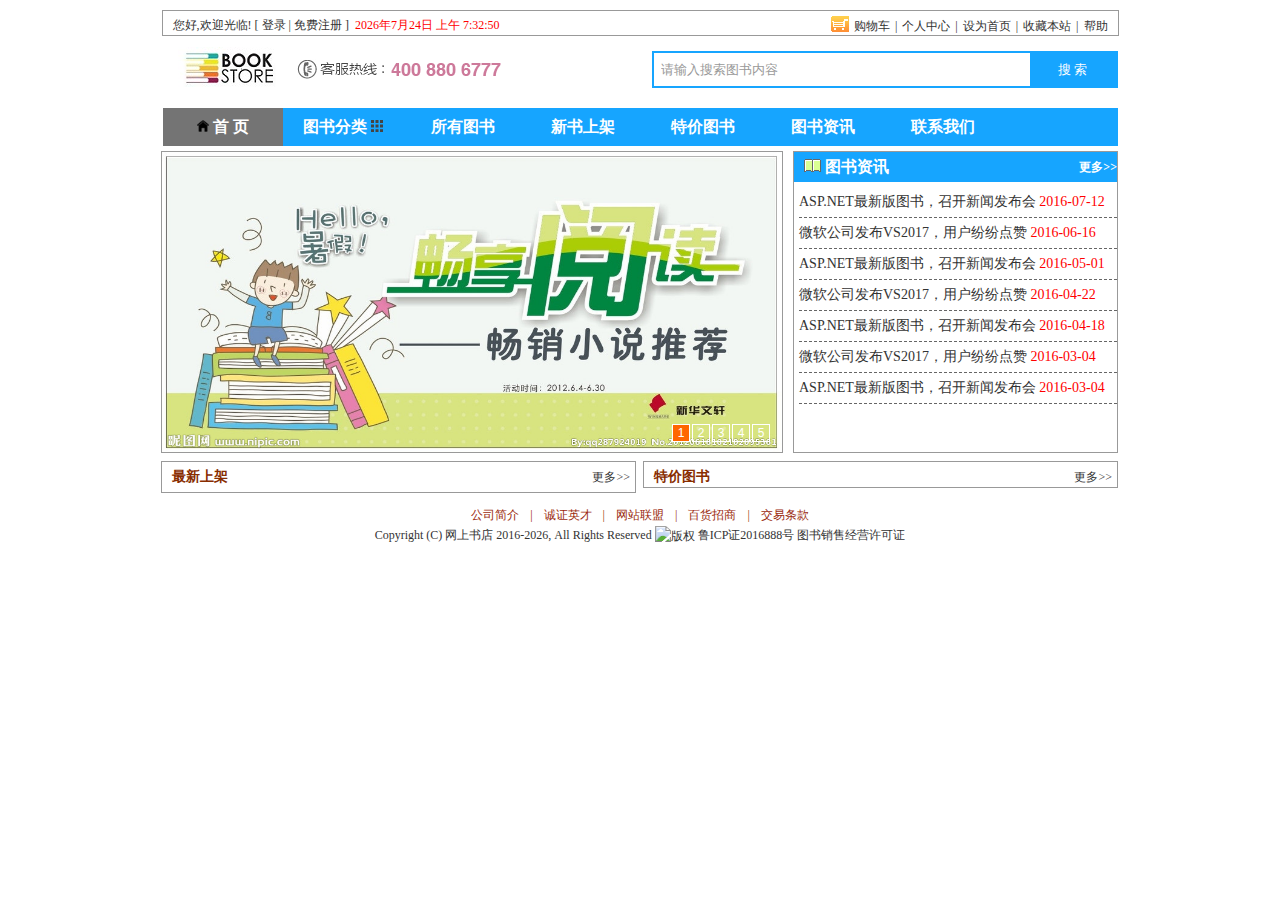
==== commit c0975969: "前端80%" ====
--- a/Web/WebPages/index.html
+++ b/Web/WebPages/index.html
@@ -12,7 +12,7 @@
     <script src="js/jquery-1.9.1.js"></script>
     <script src="js/public.js"></script>
     <script src="js/focus.js"></script>
-   
+
 </head>
 <body onload="startclock();">
     <form method="post" action="./Index.html" id="form1">
@@ -48,7 +48,7 @@
                         },
                         function (data, status) {
                             if (status == "success") {
-                              
+
                                 $("#dlNewsBook").html(data)
                             }
                         }
@@ -60,14 +60,30 @@
                       },
                       function (data, status) {
                           if (status == "success") {
-                            
+
                               $("#dlSpecialBook").html(data)
                           }
                       }
                       )
 
+                    $("#header1_btnSearch").click(function () {
+                        var title = $("#header1_txtKeyword").val()
+                        window.location.href = "BookList.html?" + title;
+                    })
+
+                    //$("#newbook").click(function () {
+                    //    var result = 1;
+                    //    window.location.href = "BookList.html?" + result;
+                    //})
+                    //$("#salebook").click(function () {
+                    //    var result = 2;
+                    //    window.location.href = "BookList.html?" + result;
+                    //})
+                   
+
                 })
             </script>
+
             <div class="header_top">
                 <div class="header_top_left">
                     <span id="header1_lblUser" style="color:Red;"></span>
@@ -106,7 +122,7 @@
                 </div>
                 <div class="search">
                     <div class="search_area">
-                        <input type="submit" name="header1$btnSearch" value="搜 索" id="header1_btnSearch" class="btn_search" />
+                        <input type="button" name="header1$btnSearch" value="搜 索" id="header1_btnSearch" class="btn_search" />
                         <div class="search_select">
                             <span class="icon-search"></span>
                         </div>
@@ -127,7 +143,7 @@
                                         <td>
                                             <div class="book_cate">
                                 <li>
-                                    <a href='CategoryList.html?categoryId=1'>
+                                    <a href='BookList.html?1'>
                                         C#高级编程1
                                     </a>
                                 </li>
@@ -135,7 +151,7 @@
                 </td><td>
                     <div class="book_cate">
                         <li>
-                            <a href='CategoryList.html?categoryId=15'>
+                            <a href='BookList.html?15'>
                                 C C+
                             </a>
                         </li>
@@ -143,7 +159,7 @@
                 </td><td>
                     <div class="book_cate">
                         <li>
-                            <a href='CategoryList.html?categoryId=16'>
+                            <a href='BookList.html?16'>
                                 VB Script
                             </a>
                         </li>
@@ -153,7 +169,7 @@
                     <td>
                         <div class="book_cate">
                             <li>
-                                <a href='CategoryList.html?categoryId=17'>
+                                <a href='BookList.html?17'>
                                     计算机等级考试1
                                 </a>
                             </li>
@@ -162,7 +178,7 @@
                     <td>
                         <div class="book_cate">
                             <li>
-                                <a href='CategoryList.html?categoryId=20'>
+                                <a href='BookList.html?20'>
                                     计算机理论
                                 </a>
                             </li>
@@ -171,7 +187,7 @@
                     <td>
                         <div class="book_cate">
                             <li>
-                                <a href='CategoryList.html?categoryId=21'>
+                                <a href='BookList.html?21'>
                                     Java
                                 </a>
                             </li>
@@ -181,7 +197,7 @@
                     <td>
                         <div class="book_cate">
                             <li>
-                                <a href='CategoryList.html?categoryId=22'>
+                                <a href='BookList.html?22'>
                                     HTML XML
                                 </a>
                             </li>
@@ -190,7 +206,7 @@
                     <td>
                         <div class="book_cate">
                             <li>
-                                <a href='CategoryList.html?categoryId=25'>
+                                <a href='BookList.html?25'>
                                     .NET
                                 </a>
                             </li>
@@ -199,7 +215,7 @@
                     <td>
                         <div class="book_cate">
                             <li>
-                                <a href='CategoryList.html?categoryId=27'>
+                                <a href='BookList.html?27'>
                                     网站开发
                                 </a>
                             </li>
@@ -209,7 +225,7 @@
                     <td>
                         <div class="book_cate">
                             <li>
-                                <a href='CategoryList.html?categoryId=29'>
+                                <a href='BookList.html?29'>
                                     ASP.NET
                                 </a>
                             </li>
@@ -218,7 +234,7 @@
                     <td>
                         <div class="book_cate">
                             <li>
-                                <a href='CategoryList.html?categoryId=31'>
+                                <a href='BookList.html?31'>
                                     JSP
                                 </a>
                             </li>
@@ -227,7 +243,7 @@
                     <td>
                         <div class="book_cate">
                             <li>
-                                <a href='CategoryList.html?categoryId=38'>
+                                <a href='BookList.html?38'>
                                     电子商务
                                 </a>
                             </li>
@@ -239,8 +255,8 @@
 
                 </li>
                 <li> <a href="BookList.html">所有图书</a></li>
-                <li><a href="BookList.html?type=1">新书上架</a></li>
-                <li><a href="BookList.html?type=2">特价图书</a></li>
+                <li><a id="newbook" href="BookList.html?1">新书上架</a></li>
+                <li><a id="salebook" href="BookList.html?2">特价图书</a></li>
                 <li><a href="#">图书资讯</a></li>
                 <li><a href="#">联系我们</a></li>
                 </ul>
@@ -322,9 +338,7 @@
                         </div>
 
                         <div class="book_class">
-                            <table id="dlNewsBook" cellspacing="0" cellpadding="4" align="Center" rules="rows" style="color:Black;background-color:White;border-color:#CCCCCC;border-width:1px;border-style:None;border-collapse:collapse;">
-                               
-                            </table>
+                            <table id="dlNewsBook" cellspacing="0" cellpadding="4" align="Center" rules="rows" style="color:Black;background-color:White;border-color:#CCCCCC;border-width:1px;border-style:None;border-collapse:collapse;"></table>
                         </div>
                     </div>
                 </div>
@@ -336,9 +350,7 @@
                                 <div class="book_right"><a href="BookList.html?type=2">更多>></a></div>
                             </div>
                             <div id="bookList1">
-                                <table id="dlSpecialBook" cellspacing="0" cellpadding="4" align="Center" rules="rows" style="color:Black;background-color:White;border-color:#CCCCCC;border-width:1px;border-style:None;border-collapse:collapse;">
-                                  
-                                </table>
+                                <table id="dlSpecialBook" cellspacing="0" cellpadding="4" align="Center" rules="rows" style="color:Black;background-color:White;border-color:#CCCCCC;border-width:1px;border-style:None;border-collapse:collapse;"></table>
                             </div>
                         </div>
                     </div>
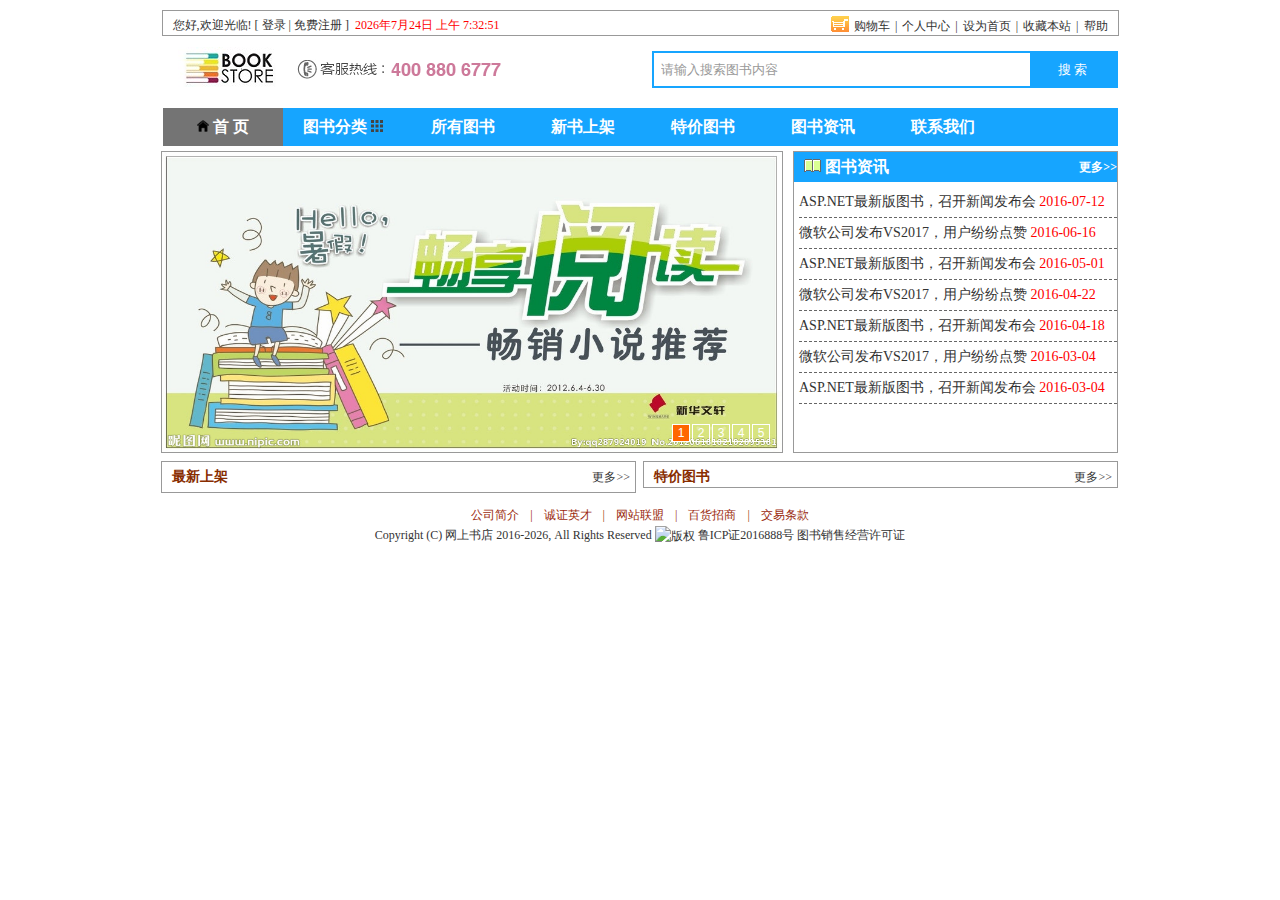
==== commit c187fb3c: "遇见了一个小问题" ====
--- a/Web/WebPages/index.html
+++ b/Web/WebPages/index.html
@@ -71,14 +71,7 @@
                         window.location.href = "BookList.html?" + title;
                     })
 
-                    //$("#newbook").click(function () {
-                    //    var result = 1;
-                    //    window.location.href = "BookList.html?" + result;
-                    //})
-                    //$("#salebook").click(function () {
-                    //    var result = 2;
-                    //    window.location.href = "BookList.html?" + result;
-                    //})
+                  
                    
 
                 })
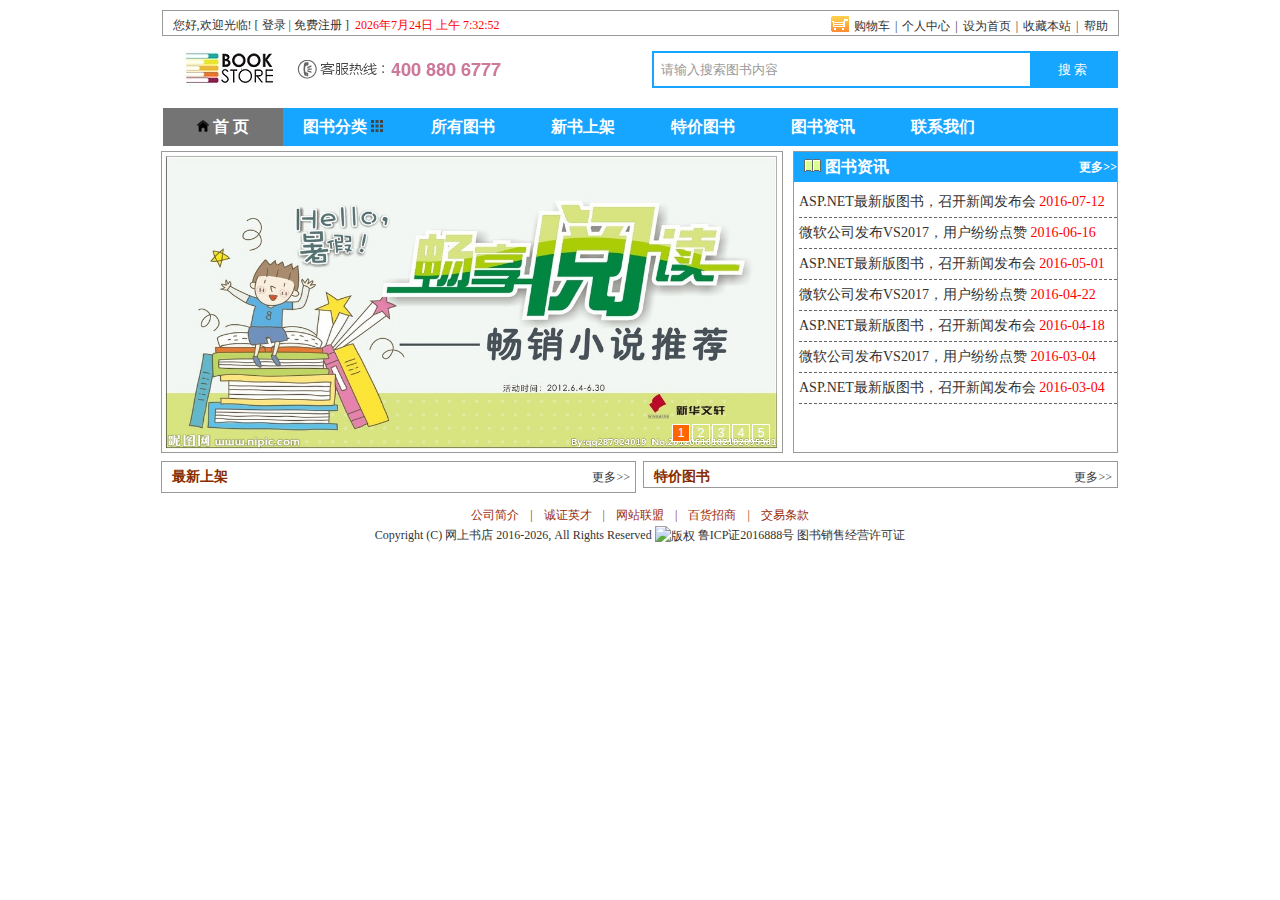
==== commit 925fa112: "80%" ====
--- a/Web/WebPages/index.html
+++ b/Web/WebPages/index.html
@@ -76,7 +76,29 @@
 
                 })
             </script>
-
+            <script>
+                $(document).ready(function () {
+                    //function GetQueryString(name) {
+                    //    var reg = new RegExp("(^|&)" + name + "=([^&]*)(&|$)");
+                    //    var r = window.location.search.substr(1).match(reg);
+                    //    if (r != null) return unescape(r[2]); return null;
+                    //}
+                    //$("#header1_lblUser").text(GetQueryString("userid"));
+                    //var userid = GetQueryString("userid");
+                    $.post(
+                        "ashx/Ifsesson.ashx",
+                        {},
+                        function (data,status) {
+                            if (status=="success") {
+                                $("#header1_lblUser").text(data);
+                            }
+                        }
+                        )
+
+
+                })
+
+            </script>
             <div class="header_top">
                 <div class="header_top_left">
                     <span id="header1_lblUser" style="color:Red;"></span>
